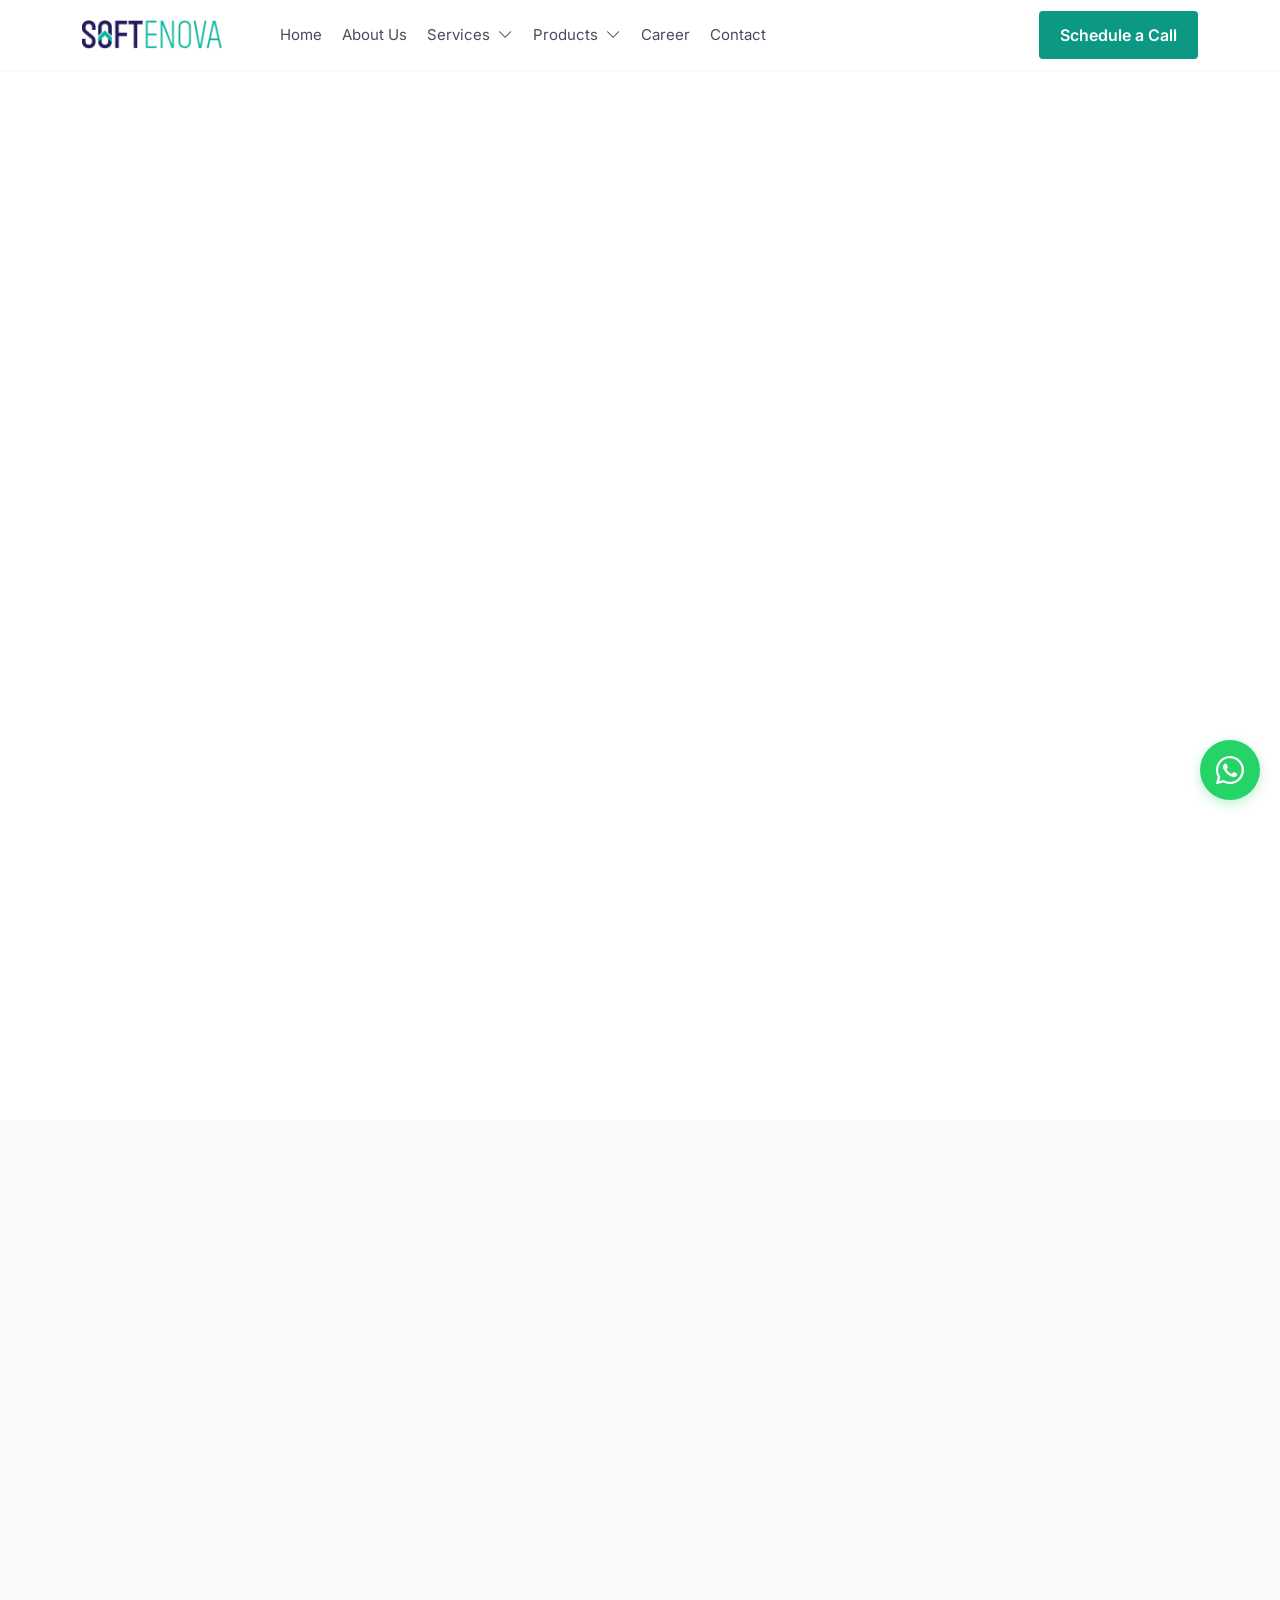
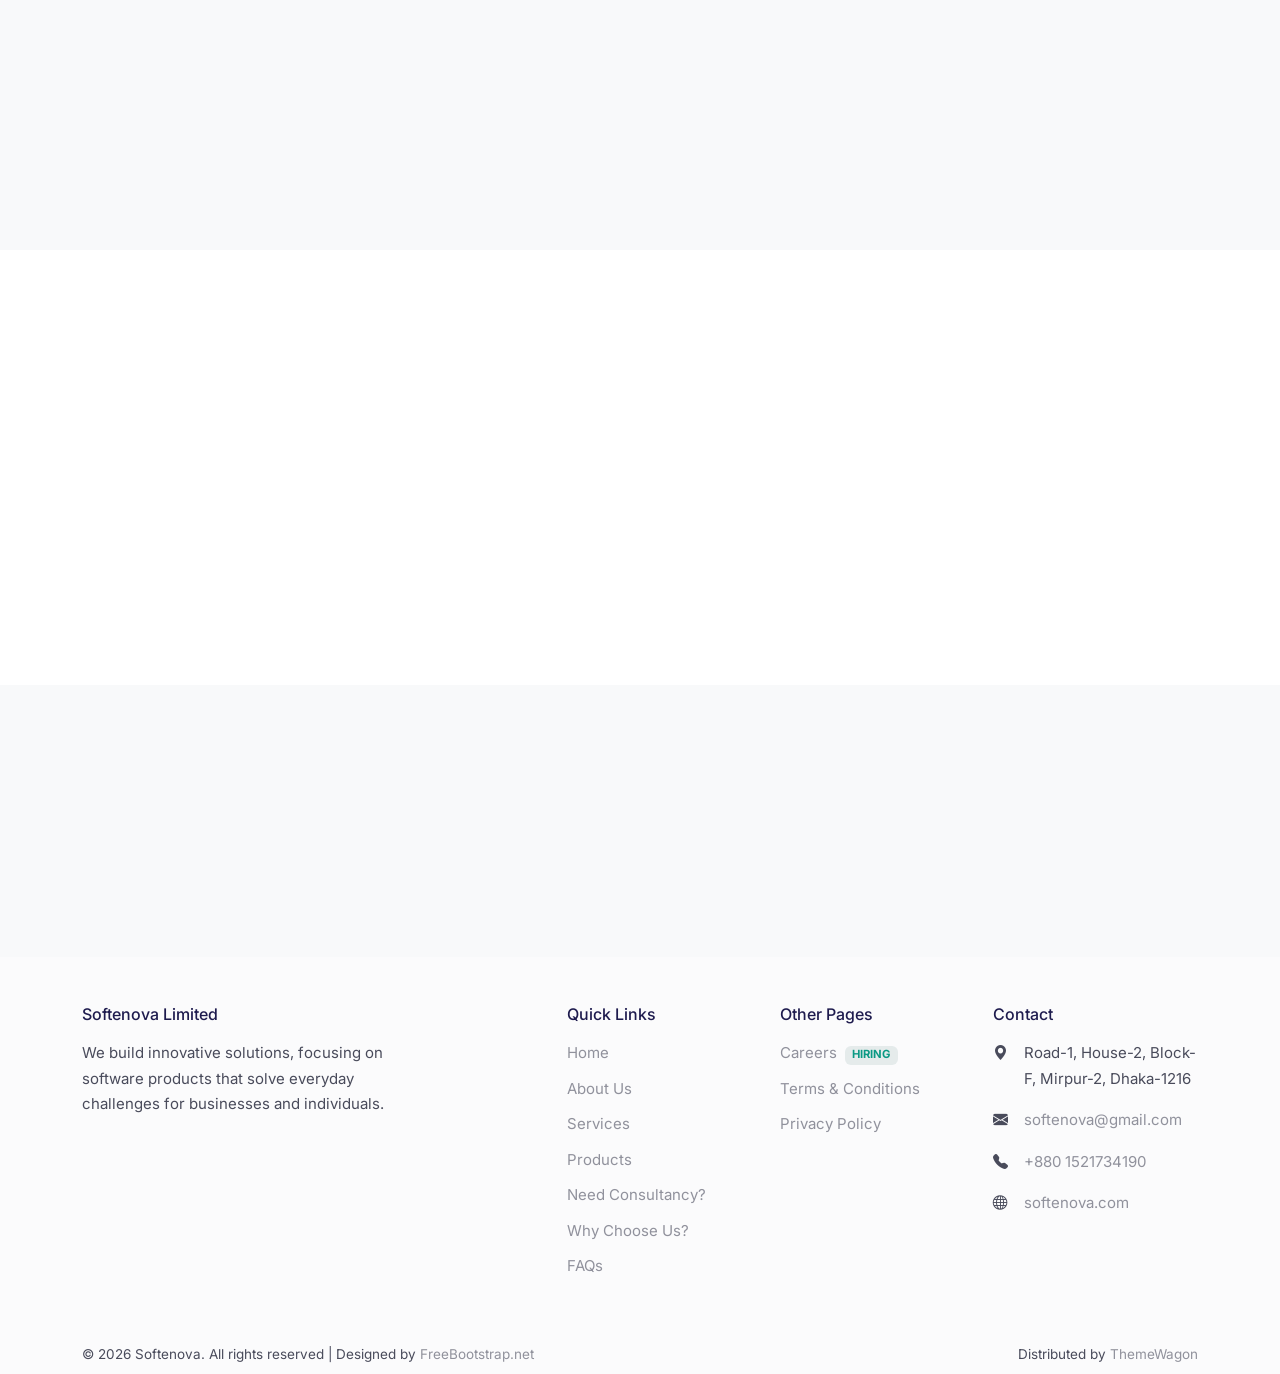
==== careers.html @ 4f12b67b "Update career page" ====
<!DOCTYPE html>
<!--
Template name: Nova
Template author: FreeBootstrap.net
Author website: https://freebootstrap.net/
License: https://freebootstrap.net/license
-->
<html lang="en">
  <head>
    <meta charset="utf-8">
    <meta name="viewport" content="width=device-width, initial-scale=1">
    <link rel="icon" type="image/png" href="assets/images/logo/softenova_favicon.png">
    <title> Softenova Limited </title>
     
    <!-- ======= Google Font =======-->
    <link rel="preconnect" href="https://fonts.googleapis.com">
    <link rel="preconnect" href="https://fonts.gstatic.com" crossorigin="">
    <link href="https://fonts.googleapis.com/css2?family=Inter:wght@100..900&amp;display=swap" rel="stylesheet">
    <!-- End Google Font-->
    
    <!-- ======= Styles =======-->
    <link href="assets/vendors/bootstrap/bootstrap.min.css" rel="stylesheet">
    <link href="assets/vendors/bootstrap-icons/font/bootstrap-icons.min.css" rel="stylesheet">
    <link href="assets/vendors/glightbox/glightbox.min.css" rel="stylesheet">
    <link href="assets/vendors/swiper/swiper-bundle.min.css" rel="stylesheet">
    <link href="assets/vendors/aos/aos.css" rel="stylesheet">
    <!-- End Styles-->
    
    <!-- ======= Theme Style =======-->
    <link href="assets/css/style.css" rel="stylesheet">
    <!-- End Theme Style-->
    
    <!-- ======= Apply theme =======-->
    <script>
      // Apply the theme as early as possible to avoid flicker
      (function() {
      const storedTheme = localStorage.getItem('theme') || 'light';
      document.documentElement.setAttribute('data-bs-theme', storedTheme);
      })();
    </script>
  </head>
  <body>
    <!-- ======= Site Wrap =======-->
    <div class="site-wrap">
      <!-- ======= Header =======-->
      <header class="fbs__net-navbar navbar navbar-expand-lg dark" aria-label="freebootstrap.net navbar">
        <div class="container d-flex align-items-center justify-content-between">
          <!-- Start Logo-->
          <a class="navbar-brand w-auto" href="index.html">
            <!-- If you use a text logo, uncomment this if it is commented-->
            <!-- Vertex--> 
            <!-- If you plan to use an image logo, uncomment this if it is commented-->
            <!-- logo dark--><img class="logo dark img-fluid" src="assets/images/logo/softenova_full_transparent.png" alt="FreeBootstrap.net image placeholder"> 
            <!-- logo light--><img class="logo light img-fluid" src="assets/images/logo-light.svg" alt="FreeBootstrap.net image placeholder">
            </a>
          <!-- End Logo-->
          <!-- Start offcanvas-->
          <div class="offcanvas offcanvas-start w-75" id="fbs__net-navbars" tabindex="-1" aria-labelledby="fbs__net-navbarsLabel">
            <div class="offcanvas-header">
              <div class="offcanvas-header-logo">
                <!-- If you use a text logo, uncomment this if it is commented-->
                <!-- h5#fbs__net-navbarsLabel.offcanvas-title Vertex-->
                <!-- If you plan to use an image logo, uncomment this if it is commented-->
                <a class="logo-link" id="fbs__net-navbarsLabel" href="index.html">
                  <!-- logo dark--><img class="logo dark img-fluid" src="assets/images/logo/softenova_full_transparent.png" alt="FreeBootstrap.net image placeholder"> 
                  <!-- logo light--><img class="logo light img-fluid" src="assets/images/logo/softenova_white.png" alt="FreeBootstrap.net image placeholder"></a>
              </div>
              <button class="btn-close btn-close-black" type="button" data-bs-dismiss="offcanvas" aria-label="Close"></button>
            </div>
            
            <div class="offcanvas-body align-items-lg-center">
              <ul class="navbar-nav nav me-auto ps-lg-5 mb-2 mb-lg-0">
                <li class="nav-item"><a class="nav-link" href="index.html#home">Home</a></li>
                <li class="nav-item"><a class="nav-link" href="index.html#about">About Us</a></li>
                <li class="nav-item dropdown"><a class="nav-link dropdown-toggle" href="index.html#services" data-bs-toggle="dropdown" aria-expanded="false">Services <i class="bi bi-chevron-down"></i></a>
                  <ul class="dropdown-menu">
                    <li class="nav-item dropstart"><a class="nav-link dropdown-toggle" href="#" data-bs-toggle="dropdown" aria-expanded="false">Software Development <i class="bi bi-chevron-right"></i></a>
                      <ul class="dropdown-menu">
                        <li><a class="nav-link dropdown-item" href="index.html#services">Web Development</a></li>
                        <li><a class="nav-link dropdown-item" href="index.html#services">Mobile App Development</a></li>
                        <li><a class="nav-link dropdown-item" href="index.html#services">E-Commerce Management</a></li>
                        <li><a class="nav-link dropdown-item" href="index.html#services">Business Tools</a></li>
                      </ul>
                    </li>
                    <li><a class="nav-link dropdown-item" href="index.html#services">Software Maintenance</a></li>
                    <li><a class="nav-link dropdown-item" href="index.html#services">Quality Assurance and Automation</a></li>
                    <li><a class="nav-link dropdown-item" href="index.html#services">Resource Augmentation</a></li>
                    <li><a class="nav-link dropdown-item" href="index.html#services">Project Management</a></li>
                  </ul>
                </li>
                <li class="nav-item dropdown"><a class="nav-link dropdown-toggle" href="index.html#products" data-bs-toggle="dropdown" aria-expanded="false">Products <i class="bi bi-chevron-down"></i></a>
                  <ul class="dropdown-menu">
                    <li><a class="nav-link dropdown-item" href="index.html#products">Bizenova (Coming Soon)</a></li>
                  </ul>
                </li>
                <li class="nav-item"><a class="nav-link" href="careers.html">Career</a></li>
                <li class="nav-item"><a class="nav-link" href="index.html#contact">Contact</a></li>
              </ul>
            </div>
          </div>
          <!-- End offcanvas-->
          
          <div class="ms-auto w-auto">
            <div class="header-social d-flex align-items-center gap-1"><a class="btn btn-primary py-2" href="https://wa.me/8801521734190?text=Hi%21%20I%27d%20like%20to%20schedule%20a%20call.%20Please%20let%20me%20know%20your%20available%20time%20slots." target="_blank">Schedule a Call</a>
              <button class="fbs__net-navbar-toggler justify-content-center align-items-center ms-auto" data-bs-toggle="offcanvas" data-bs-target="#fbs__net-navbars" aria-controls="fbs__net-navbars" aria-label="Toggle navigation" aria-expanded="false">
                <svg class="fbs__net-icon-menu" xmlns="http://www.w3.org/2000/svg" width="24" height="24" viewbox="0 0 24 24" fill="none" stroke="currentColor" stroke-width="2" stroke-linecap="round" stroke-linejoin="round">
                  <line x1="21" x2="3" y1="6" y2="6"></line>
                  <line x1="15" x2="3" y1="12" y2="12"></line>
                  <line x1="17" x2="3" y1="18" y2="18"></line>
                </svg>
                <svg class="fbs__net-icon-close" xmlns="http://www.w3.org/2000/svg" width="24" height="24" viewbox="0 0 24 24" fill="none" stroke="currentColor" stroke-width="2" stroke-linecap="round" stroke-linejoin="round">
                  <path d="M18 6 6 18"></path>
                  <path d="m6 6 12 12"></path>
                </svg>
              </button>
            </div>
          </div>
        </div>
      </header>
      <!-- End Header-->
      
      <!-- ======= Main =======-->
      <main>
        
        <!-- ======= Page Title =======-->
        <section class="section py-5">
          <div class="container">
            <div class="row align-items-center">
              <div class="col-lg-8 mx-auto text-center">
                <h1 class="page-title mb-3" data-aos="fade-up">Join Our Team</h1>
                <p class="lead" data-aos="fade-up" data-aos-delay="100">Build innovative solutions with Softenova Limited and grow your career with us</p>
              </div>
            </div>
          </div>
        </section>
        <!-- End Page Title -->

        <!-- ======= Career Intro =======-->
        <section class="section py-5">
          <div class="container">
            <div class="row">
              <div class="col-lg-8 mx-auto">
                <div data-aos="fade-up">
                  <h2 class="mb-4">Why Work at Softenova?</h2>
                  <p class="mb-3">At Softenova Limited, we believe our people are our greatest asset. We're a dynamic team of innovators, problem-solvers, and creative minds dedicated to transforming the software industry. If you're passionate about building cutting-edge solutions and want to make an impact, we'd love to hear from you!</p>
                  
                  <h3 class="h4 mt-5 mb-3">What We Offer</h3>
                  <ul class="list-unstyled mb-4">
                    <li class="mb-3 d-flex gap-3">
                      <i class="bi bi-check-circle text-success flex-shrink-0 mt-1"></i>
                      <div>
                        <strong>Competitive Compensation</strong>
                        <p class="mb-0 text-muted">Attractive salary packages and performance bonuses based on your contributions</p>
                      </div>
                    </li>
                    <li class="mb-3 d-flex gap-3">
                      <i class="bi bi-check-circle text-success flex-shrink-0 mt-1"></i>
                      <div>
                        <strong>Professional Growth</strong>
                        <p class="mb-0 text-muted">Continuous learning opportunities with training programs and certification support</p>
                      </div>
                    </li>
                    <li class="mb-3 d-flex gap-3">
                      <i class="bi bi-check-circle text-success flex-shrink-0 mt-1"></i>
                      <div>
                        <strong>Innovative Projects</strong>
                        <p class="mb-0 text-muted">Work on cutting-edge technologies and diverse projects across multiple domains</p>
                      </div>
                    </li>
                    <li class="mb-3 d-flex gap-3">
                      <i class="bi bi-check-circle text-success flex-shrink-0 mt-1"></i>
                      <div>
                        <strong>Collaborative Culture</strong>
                        <p class="mb-0 text-muted">Join a supportive team that values collaboration, creativity, and innovation</p>
                      </div>
                    </li>
                    <li class="mb-3 d-flex gap-3">
                      <i class="bi bi-check-circle text-success flex-shrink-0 mt-1"></i>
                      <div>
                        <strong>Flexible Work Environment</strong>
                        <p class="mb-0 text-muted">Flexible working hours and remote work options to maintain work-life balance</p>
                      </div>
                    </li>
                    <li class="mb-3 d-flex gap-3">
                      <i class="bi bi-check-circle text-success flex-shrink-0 mt-1"></i>
                      <div>
                        <strong>Comprehensive Benefits</strong>
                        <p class="mb-0 text-muted">Health insurance, wellness programs, and other employee benefits</p>
                      </div>
                    </li>
                  </ul>
                </div>
              </div>
            </div>
          </div>
        </section>
        <!-- End Career Intro -->

        <!-- ======= Open Positions =======-->
        <section class="section bg-light py-5">
          <div class="container">
            <div class="row">
              <div class="col-lg-8 mx-auto">
                <h2 class="mb-4" data-aos="fade-up">Current Open Positions</h2>
                
                <div class="row g-4">
                  <div class="col-md-6" data-aos="fade-up">
                    <div class="card h-100 border-0 shadow-sm">
                      <div class="card-body">
                        <h5 class="card-title">Senior Full Stack Developer</h5>
                        <p class="text-muted mb-3">
                          <i class="bi bi-geo-alt"></i> Dhaka, Bangladesh
                        </p>
                        <p class="card-text small">We're looking for experienced Full Stack developers with expertise in modern web technologies to lead exciting projects.</p>
                        <div class="d-flex align-items-center justify-content-between mt-4">
                          <span class="badge bg-primary">Full-time</span>
                          <a href="mailto:careers@softenova.com?subject=Application for Senior Full Stack Developer" class="btn btn-sm btn-outline-primary">Apply Now</a>
                        </div>
                      </div>
                    </div>
                  </div>

                  <div class="col-md-6" data-aos="fade-up" data-aos-delay="100">
                    <div class="card h-100 border-0 shadow-sm">
                      <div class="card-body">
                        <h5 class="card-title">Mobile App Developer (React Native)</h5>
                        <p class="text-muted mb-3">
                          <i class="bi bi-geo-alt"></i> Dhaka, Bangladesh
                        </p>
                        <p class="card-text small">Join our mobile development team and create innovative cross-platform applications with React Native.</p>
                        <div class="d-flex align-items-center justify-content-between mt-4">
                          <span class="badge bg-primary">Full-time</span>
                          <a href="mailto:careers@softenova.com?subject=Application for Mobile App Developer" class="btn btn-sm btn-outline-primary">Apply Now</a>
                        </div>
                      </div>
                    </div>
                  </div>

                  <div class="col-md-6" data-aos="fade-up" data-aos-delay="200">
                    <div class="card h-100 border-0 shadow-sm">
                      <div class="card-body">
                        <h5 class="card-title">QA Engineer / Test Automation Specialist</h5>
                        <p class="text-muted mb-3">
                          <i class="bi bi-geo-alt"></i> Dhaka, Bangladesh
                        </p>
                        <p class="card-text small">Help ensure software quality through comprehensive testing and automation strategies.</p>
                        <div class="d-flex align-items-center justify-content-between mt-4">
                          <span class="badge bg-primary">Full-time</span>
                          <a href="mailto:careers@softenova.com?subject=Application for QA Engineer" class="btn btn-sm btn-outline-primary">Apply Now</a>
                        </div>
                      </div>
                    </div>
                  </div>

                  <div class="col-md-6" data-aos="fade-up" data-aos-delay="300">
                    <div class="card h-100 border-0 shadow-sm">
                      <div class="card-body">
                        <h5 class="card-title">UI/UX Designer</h5>
                        <p class="text-muted mb-3">
                          <i class="bi bi-geo-alt"></i> Dhaka, Bangladesh
                        </p>
                        <p class="card-text small">Create beautiful and intuitive user experiences for our innovative software products.</p>
                        <div class="d-flex align-items-center justify-content-between mt-4">
                          <span class="badge bg-primary">Full-time</span>
                          <a href="mailto:careers@softenova.com?subject=Application for UI/UX Designer" class="btn btn-sm btn-outline-primary">Apply Now</a>
                        </div>
                      </div>
                    </div>
                  </div>
                </div>
              </div>
            </div>
          </div>
        </section>
        <!-- End Open Positions -->

        <!-- ======= Application Process =======-->
        <section class="section py-5">
          <div class="container">
            <div class="row">
              <div class="col-lg-8 mx-auto">
                <h2 class="mb-4" data-aos="fade-up">Application Process</h2>
                <p class="mb-5" data-aos="fade-up" data-aos-delay="100">We have a straightforward and transparent recruitment process. Here's how it works:</p>
                
                <div class="row text-center g-4">
                  <div class="col-md-3" data-aos="fade-up">
                    <div class="process-step">
                      <div class="step-number bg-primary text-white rounded-circle d-inline-flex align-items-center justify-content-center mb-3" style="width: 50px; height: 50px; font-size: 24px; font-weight: bold;">1</div>
                      <h5 class="mt-3 mb-2">Submit Application</h5>
                      <p class="text-muted small">Send your resume and cover letter</p>
                    </div>
                  </div>
                  <div class="col-md-3" data-aos="fade-up" data-aos-delay="100">
                    <div class="process-step">
                      <div class="step-number bg-primary text-white rounded-circle d-inline-flex align-items-center justify-content-center mb-3" style="width: 50px; height: 50px; font-size: 24px; font-weight: bold;">2</div>
                      <h5 class="mt-3 mb-2">Initial Review</h5>
                      <p class="text-muted small">We review your qualifications</p>
                    </div>
                  </div>
                  <div class="col-md-3" data-aos="fade-up" data-aos-delay="200">
                    <div class="process-step">
                      <div class="step-number bg-primary text-white rounded-circle d-inline-flex align-items-center justify-content-center mb-3" style="width: 50px; height: 50px; font-size: 24px; font-weight: bold;">3</div>
                      <h5 class="mt-3 mb-2">Interview</h5>
                      <p class="text-muted small">Technical & HR interviews</p>
                    </div>
                  </div>
                  <div class="col-md-3" data-aos="fade-up" data-aos-delay="300">
                    <div class="process-step">
                      <div class="step-number bg-primary text-white rounded-circle d-inline-flex align-items-center justify-content-center mb-3" style="width: 50px; height: 50px; font-size: 24px; font-weight: bold;">4</div>
                      <h5 class="mt-3 mb-2">Offer</h5>
                      <p class="text-muted small">Receive your job offer</p>
                    </div>
                  </div>
                </div>
              </div>
            </div>
          </div>
        </section>
        <!-- End Application Process -->

        <!-- ======= Contact for Careers =======-->
        <section class="section bg-light py-5">
          <div class="container">
            <div class="row">
              <div class="col-lg-8 mx-auto text-center">
                <h2 class="mb-4" data-aos="fade-up">Ready to Join Us?</h2>
                <p class="mb-4 lead" data-aos="fade-up" data-aos-delay="100">Send your resume and inquiry to our HR team</p>
                <div data-aos="fade-up" data-aos-delay="200">
                  <a href="mailto:careers@softenova.com" class="btn btn-primary btn-lg">Send Your Resume</a>
                </div>
              </div>
            </div>
          </div>
        </section>
        <!-- End Contact for Careers -->

        <!-- ======= Footer =======-->
        <footer class="footer pt-5 pb-2">
          <div class="container">
            <div class="row justify-content-between mb-5 g-xl-5">
              <div class="col-md-4 mb-5 mb-lg-0">
                <h3 class="mb-3">Softenova Limited</h3>
                <p class="mb-4">We build innovative solutions, focusing on software products that solve everyday challenges for businesses and individuals.</p>
              </div>
              <div class="col-md-7">
                <div class="row g-2">
                  <div class="col-md-6 col-lg-4 mb-4 mb-lg-0">
                    <h3 class="mb-3">Quick Links</h3>
                    <ul class="list-unstyled">
                      <li><a href="index.html#home">Home</a></li>
                      <li><a href="index.html#about">About Us</a></li>
                      <li><a href="index.html#services">Services</a></li>
                      <li><a href="index.html#products">Products</a></li>
                      <li><a href="index.html#consultancy">Need Consultancy?</a></li>
                      <li><a href="index.html#why-choose-us">Why Choose Us?</a></li>
                      <li><a href="index.html#faqs">FAQs</a></li>
                    </ul>
                  </div>
                  <div class="col-md-6 col-lg-4 mb-4 mb-lg-0">
                    <h3 class="mb-3">Other Pages</h3>
                    <ul class="list-unstyled">
                      <li><a href="careers.html">Careers <span class="badge ms-1">HIRING</span></a></li>
                      <li><a href="terms-and-conditions.html">Terms &amp; Conditions</a></li>
                      <li><a href="privacy-policy.html">Privacy Policy</a></li>
                    </ul>
                  </div>
                  <div class="col-md-6 col-lg-4 mb-4 mb-lg-0 quick-contact">
                    <h3 class="mb-3">Contact</h3>
                    <p class="d-flex mb-3"><i class="bi bi-geo-alt-fill me-3"></i><span>Road-1, House-2, Block-F, Mirpur-2, Dhaka-1216</span></p><a class="d-flex mb-3" href="mailto:softenova@gmail.com"><i class="bi bi-envelope-fill me-3"></i><span>softenova@gmail.com</span></a><a class="d-flex mb-3" href="tel://+8801521734190"><i class="bi bi-telephone-fill me-3"></i><span>+880 1521734190</span></a><a class="d-flex mb-3" href="https://softenova.com"><i class="bi bi-globe me-3"></i><span>softenova.com</span></a>
                  </div>
                </div>
              </div>
            </div>
            <div class="row credits pt-0">
              <div class="col-xl-8 text-center text-xl-start mb-0 mb-xl-0">
                &copy;
                <script>document.write(new Date().getFullYear());</script> Softenova. 
                 All rights reserved | Designed by <a href="https://freebootstrap.net">FreeBootstrap.net</a>
              </div>
              <div class="col-xl-4 justify-content-start justify-content-xl-end quick-links d-flex flex-column flex-xl-row text-center text-xl-start gap-1">Distributed by<a href="https://themewagon.com" target="_blank">ThemeWagon</a></div>
            </div>
          </div>
        </footer>
        <!-- End Footer-->
        
      </main>
      <!-- End Main-->

    </div>
    
    <!-- ======= Floating WhatsApp Button =======-->
    <a href="https://wa.me/8801521734190?text=Hey%21%20I%20am%20interested%20in%20Softenova.%20Can%20we%20talk%3F" target="_blank" class="whatsapp-float" title="Chat with us on WhatsApp">
      <i class="bi bi-whatsapp"></i>
    </a>
    <!-- End Floating WhatsApp Button-->
    
    <!-- ======= Back to Top =======-->
    <button id="back-to-top"><i class="bi bi-arrow-up-short"></i></button>
    <!-- End Back to top-->
    
    <!-- ======= Javascripts =======-->
    <script src="assets/vendors/bootstrap/bootstrap.bundle.min.js"></script>
    <script src="assets/vendors/gsap/gsap.min.js"></script>
    <script src="assets/vendors/imagesloaded/imagesloaded.pkgd.min.js"></script>
    <script src="assets/vendors/isotope/isotope.pkgd.min.js"></script>
    <script src="assets/vendors/glightbox/glightbox.min.js"></script>
    <script src="assets/vendors/swiper/swiper-bundle.min.js"></script>
    <script src="assets/vendors/aos/aos.js"></script>
    <script src="assets/vendors/purecounter/purecounter.js"></script>
    <script src="assets/js/custom.js"></script>
    <script src="https://cdn.jsdelivr.net/npm/@emailjs/browser@4/dist/email.min.js"></script>
    <script src="assets/js/send_email.js"></script>
    <!-- <script src="assets/js/send_message.js"></script> -->
    <!-- End JavaScripts-->
  </body>
</html>
---- assets/css/style.css ----
/*
Template name: Nova
Template author: FreeBootstrap.net
Author website: https://freebootstrap.net/
License: https://freebootstrap.net/license
Buy Pro
*/
:root,
[data-bs-theme=light] {
  --bs-body-bg: #ffffff;
  --bs-body-color: #494B5B;
  /* --bs-primary: #215C5C; */
  --bs-primary: #0b9984;
  --bs-primary-rgb: 33, 92, 92;
  --bs-primary-hover: #144B4B;
  --bs-primary-hover-rgb: 20, 75, 75;
  --bs-secondary: #CCE8C9;
  --bs-secondary-rgb: 204, 232, 201;
  --bs-heading-color: #1e1b4e;
  --inverse-color: #494B5B;
  --inverse-color-rgb: 73, 75, 91;
  --bs-link-color: var(--bs-primary);
  --nav-bg: #ffffff;
  --nav-color: #fff;
  --nav-hover-color: var(--bs-primary);
  --dropdown-bg: #ffffff;
  --dropdown-color: var(--bs-primary);
  --dropdown-hover-bg: #f7f7f7;
  --nav-inverse: #000000;
  --nav-inverse-alt: #ffffff;
}

body {
  font: 1rem/1.7 "Inter", sans-serif;
  background-color: var(--bs-body-bg);
  color: var(--bs-body-color);
  -webkit-font-smoothing: antialiased;
  -moz-osx-font-smoothing: grayscale;
}

.site-wrap {
  position: relative;
}

::-moz-selection {
  background-color: var(--bs-black);
  color: var(--bs-white);
}

::selection {
  background-color: var(--bs-black);
  color: var(--bs-white);
}

a {
  -webkit-transition: 0.3s all ease-in-out;
  transition: 0.3s all ease-in-out;
  color: var(--bs-primary);
  text-decoration: underline;
}
a:hover {
  text-decoration: none;
}

h1,
h2,
h3,
h4,
h5,
h6 {
  color: var(--bs-heading-color);
}

.container {
  max-width: 1140px;
}

.section {
  padding: 70px 0;
  scroll-margin-top: 60px;
}
@media (max-width: 767.98px) {
  .section {
    padding: 40px 0;
  }
}
.section.first-section {
  padding-top: 100px;
}
@media (min-width: 992px) {
  .section.first-section {
    padding-top: 130px;
  }
}

.text-heading-color {
  color: var(--bs-heading-color);
}

.shadow-sm {
  -webkit-box-shadow: 0 0.125rem 0.25rem 0 rgba(var(--bs-black-rgb), 0.05) !important;
          box-shadow: 0 0.125rem 0.25rem 0 rgba(var(--bs-black-rgb), 0.05) !important;
}

.shadow {
  -webkit-box-shadow: 0 0.5rem 1rem 0 rgba(var(--bs-black-rgb), 0.05) !important;
          box-shadow: 0 0.5rem 1rem 0 rgba(var(--bs-black-rgb), 0.05) !important;
}

.shadow-lg {
  -webkit-box-shadow: 0 1rem 3rem 0 rgba(var(--bs-black-rgb), 0.05) !important;
          box-shadow: 0 1rem 3rem 0 rgba(var(--bs-black-rgb), 0.05) !important;
}

.list-checked {
  padding: 0;
  margin: 0;
  color: var(--bs-body-color);
}
.list-checked li {
  position: relative;
  margin-bottom: 10px;
  display: -webkit-box;
  display: -ms-flexbox;
  display: flex;
  -webkit-box-align: start;
      -ms-flex-align: start;
          align-items: start;
  gap: 10px;
}
.list-checked li i {
  width: 30px;
  height: 30px;
  text-align: center;
  line-height: 30px;
  display: inline-block;
  background-color: rgba(var(--bs-primary-rgb), 0.1);
  border-radius: 50%;
  color: var(--bs-primary);
  font-size: 20px;
}
.list-checked li:before {
  position: absolute;
  display: inline-block;
  left: 0;
  content: "";
  vertical-align: -0.125em;
  background-repeat: no-repeat;
  background-position: right center;
  background-size: 1.5625rem 1.5625rem;
  width: 1.5625rem;
  height: 1.5625rem;
}

.btn {
  padding: 12px 20px;
  background-color: var(--bs-primary);
  color: var(--bs-white);
  border: 1px solid transparent;
  border-radius: 7px;
  font-weight: 600;
  position: relative;
}
.btn:hover, .btn:active, .btn:focus {
  color: var(--bs-white);
  background-color: var(--bs-primary-hover) !important;
  border: 1px solid var(--bs-primary-hover) !important;
}
.btn.btn-white.hover-outline {
  background-color: var(--bs-white) !important;
  color: var(--bs-heading-color) !important;
  border: 1px solid transparent !important;
}
.btn.btn-white.hover-outline:hover {
  color: var(--bs-white) !important;
  background-color: transparent !important;
  border: 1px solid var(--bs-white) !important;
}
.btn.btn-white-outline {
  border: 1px solid rgba(var(--inverse-color-rgb), 0.2) !important;
  color: var(--inverse-color) !important;
  background-color: transparent;
}
.btn.btn-white-outline:hover, .btn.btn-white-outline:focus, .btn.btn-white-outline:active {
  background-color: transparent !important;
  border: 1px solid rgba(var(--inverse-color-rgb), 0.5) !important;
}

.block-squares {
  position: absolute;
  bottom: -12px;
  right: 0;
  z-index: 1;
  width: auto;
}

.form-control {
  padding-top: 10px;
  padding-bottom: 10px;
  border-width: 1px;
  font-size: 16px;
  background-color: transparent;
  border-color: rgba(var(--inverse-color-rgb), 0.1);
}

.form-control:focus {
  outline: none;
  -webkit-box-shadow: none;
          box-shadow: none;
  border-color: var(--bs-primary);
}

.a-link i {
  font-size: 26px;
  margin-left: 10px;
  -webkit-transition: 0.25s all ease-in-out;
  transition: 0.25s all ease-in-out;
}
.a-link:hover i {
  margin-left: 15px;
}

.page-title {
  padding-top: 100px !important;
  padding-bottom: 20px !important;
}

.special-link .icons {
  display: inline-block;
  width: 38px;
  height: 38px;
  line-height: 38px;
  border-radius: 50%;
  text-align: center;
  position: relative;
  border: 1px solid rgba(var(--inverse-color-rgb), 0.2);
}

.special-link .icons i {
  font-size: 25px;
  position: relative;
  display: inline-block;
  position: absolute;
  -webkit-transition: 0.3s all ease-in-out;
  transition: 0.3s all ease-in-out;
}
.special-link .icons i.icon-1 {
  opacity: 1;
  visibility: visible;
  top: 50%;
  left: 50%;
  -webkit-transform: translate(-50%, -50%) rotate(-45deg);
          transform: translate(-50%, -50%) rotate(-45deg);
}
.special-link .icons i.icon-2 {
  opacity: 0;
  visibility: hidden;
  top: 80%;
  left: 20%;
  -webkit-transform: translate(-50%, -50%) rotate(-45deg);
          transform: translate(-50%, -50%) rotate(-45deg);
}
.special-link:hover .icons .icon-1 {
  opacity: 0;
  visibility: hidden;
  top: 20%;
  left: 80%;
  -webkit-transform: translate(-50%, -50%) rotate(-45deg);
          transform: translate(-50%, -50%) rotate(-45deg);
}
.special-link:hover .icons .icon-2 {
  opacity: 1;
  visibility: visible;
  top: 50%;
  left: 50%;
  -webkit-transform: translate(-50%, -50%) rotate(-45deg);
          transform: translate(-50%, -50%) rotate(-45deg);
}

.fbs__net-navbar {
  position: absolute;
  top: 0;
  -webkit-transition: 0.3s all ease-in-out;
  transition: 0.3s all ease-in-out;
  z-index: 99999;
  width: 100%;
  background-color: transparent !important;
  border: none;
}
@media (min-width: 992px) {
  .fbs__net-navbar {
    padding-top: 0;
    padding-bottom: 0;
  }
}
.fbs__net-navbar > .container {
  position: relative;
}
.fbs__net-navbar.relative {
  position: absolute;
}
.fbs__net-navbar .navbar-brand {
  color: var(--bs-white);
  font-size: 30px;
  font-weight: bold;
}
.fbs__net-navbar .navbar-brand .logo.dark {
  display: block;
  width: 140px;
}
.fbs__net-navbar .navbar-brand .logo.light {
  display: block;
  width: 140px;
}
.fbs__net-navbar .navbar-nav > li > .nav-link {
  position: relative;
  padding-top: 22px;
  padding-bottom: 22px;
  padding-left: 10px;
  padding-right: 10px;
  font-size: 0.9375rem;
  color: rgba(var(--bs-white-rgb), 1);
  -webkit-transition: 0.3s all ease;
  transition: 0.3s all ease;
  position: relative;
}
@media (max-width: 991.98px) {
  .fbs__net-navbar .navbar-nav > li > .nav-link {
    color: var(--inverse-color);
  }
}
.fbs__net-navbar .navbar-nav > li > .nav-link:before {
  content: "";
  position: absolute;
  width: calc(100% - 20px);
  -webkit-transform: scaleX(0);
          transform: scaleX(0);
  border-radius: 5px;
  height: 1.5px;
  bottom: 0;
  left: 10px;
  background: currentcolor;
  -webkit-transform-origin: bottom right;
          transform-origin: bottom right;
  -webkit-transition: -webkit-transform 0.35s ease-out;
  transition: -webkit-transform 0.35s ease-out;
  transition: transform 0.35s ease-out;
  transition: transform 0.35s ease-out, -webkit-transform 0.35s ease-out;
}
.fbs__net-navbar .navbar-nav > li > .nav-link:hover::before {
  -webkit-transform: scaleX(1);
          transform: scaleX(1);
  -webkit-transform-origin: bottom left;
          transform-origin: bottom left;
}
.fbs__net-navbar .navbar-nav > li > .nav-link:hover, .fbs__net-navbar .navbar-nav > li > .nav-link:focus {
  color: var(--bs-white);
}
@media (max-width: 991.98px) {
  .fbs__net-navbar .navbar-nav > li > .nav-link:hover, .fbs__net-navbar .navbar-nav > li > .nav-link:focus {
    color: var(--inverse-color) !important;
  }
}
@media (max-width: 767.98px) {
  .fbs__net-navbar .navbar-nav > li > .nav-link {
    padding-top: 5px;
    padding-bottom: 5px;
  }
}
.fbs__net-navbar .navbar-nav > li > .nav-link.active {
  color: var(--bs-white);
}
@media (max-width: 991.98px) {
  .fbs__net-navbar .navbar-nav > li > .nav-link.active {
    color: var(--inverse-color);
  }
}
.fbs__net-navbar .navbar-nav > li > .nav-link.active:before {
  content: "";
  -webkit-transform-origin: bottom left;
          transform-origin: bottom left;
  -webkit-transform: scaleX(1);
          transform: scaleX(1);
}
.fbs__net-navbar .navbar-nav > li > .nav-link.dropdown-toggle {
  display: -webkit-box;
  display: -ms-flexbox;
  display: flex;
  -webkit-box-align: center;
      -ms-flex-align: center;
          align-items: center;
  -webkit-box-pack: justify;
      -ms-flex-pack: justify;
          justify-content: space-between;
}
.fbs__net-navbar .navbar-nav > li > .nav-link.dropdown-toggle::after {
  display: none;
  content: "";
}
@media (max-width: 991.98px) {
  .fbs__net-navbar .navbar-nav > li > .nav-link {
    padding-top: 10px;
    padding-bottom: 10px;
  }
}
.fbs__net-navbar .navbar-nav .dropdown-menu {
  background-color: var(--nav-bg);
}
.fbs__net-navbar .navbar-nav .dropdown-menu .nav-link:hover {
  background-color: var(--dropdown-hover-bg) !important;
  color: var(--inverse-color);
}
.fbs__net-navbar .navbar-nav .dropdown-toggle::after {
  display: none;
}
.fbs__net-navbar .navbar-nav .dropdown-toggle .bi-chevron-down {
  margin-left: 0.5rem;
}
.fbs__net-navbar .fbs__net-navbar-toggler {
  width: 50px;
  height: 50px;
  border-radius: 50%;
  position: relative;
  background-color: var(--bs-black);
  color: var(--bs-white);
  border: none;
  display: none;
}
@media (max-width: 991.98px) {
  .fbs__net-navbar .fbs__net-navbar-toggler {
    display: -webkit-box;
    display: -ms-flexbox;
    display: flex;
  }
}
.fbs__net-navbar .navbar-brand {
  margin-right: 0 !important;
}
.fbs__net-navbar .navbar-nav .dropdown > .dropdown-menu,
.fbs__net-navbar .navbar-nav .dropend > .dropdown-menu,
.fbs__net-navbar .navbar-nav .dropstart > .dropdown-menu {
  border: none !important;
  padding-left: 10px;
  padding-right: 10px;
  -webkit-box-shadow: 0 0.1875rem 0.375rem rgba(var(--bs-black-rgb), 0.1);
          box-shadow: 0 0.1875rem 0.375rem rgba(var(--bs-black-rgb), 0.1);
  width: auto;
  min-width: max-content;
  white-space: nowrap;
}
@media (min-width: 992px) {
  .fbs__net-navbar .navbar-nav .dropdown > .dropdown-menu,
  .fbs__net-navbar .navbar-nav .dropend > .dropdown-menu,
  .fbs__net-navbar .navbar-nav .dropstart > .dropdown-menu {
    padding-left: 10px;
    padding-right: 10px;
    width: auto;
    min-width: max-content;
    border: none;
  }
}
.fbs__net-navbar .navbar-nav .dropdown > .dropdown-menu .dropdown-item,
.fbs__net-navbar .navbar-nav .dropdown > .dropdown-menu .nav-link,
.fbs__net-navbar .navbar-nav .dropend > .dropdown-menu .dropdown-item,
.fbs__net-navbar .navbar-nav .dropend > .dropdown-menu .nav-link,
.fbs__net-navbar .navbar-nav .dropstart > .dropdown-menu .dropdown-item,
.fbs__net-navbar .navbar-nav .dropstart > .dropdown-menu .nav-link {
  font-size: 0.875rem;
  padding: 10px 10px;
  -webkit-transition: 0.3s all ease;
  transition: 0.3s all ease;
  border-radius: 0.5rem;
}
@media (min-width: 992px) {
  .fbs__net-navbar .navbar-nav .dropdown:hover > .dropdown-menu,
  .fbs__net-navbar .navbar-nav .dropend:hover > .dropdown-menu,
  .fbs__net-navbar .navbar-nav .dropstart:hover > .dropdown-menu {
    display: block;
    -webkit-animation: fadeInUp 0.3s ease;
            animation: fadeInUp 0.3s ease;
  }
}
@media (min-width: 992px) {
  .fbs__net-navbar .navbar-nav .dropend:hover > .dropdown-menu {
    position: absolute;
    top: 0;
    left: 100%;
    -webkit-animation: fadeInRight 0.3s ease;
            animation: fadeInRight 0.3s ease;
  }
}
@media (min-width: 992px) {
  .fbs__net-navbar .navbar-nav .dropstart:hover > .dropdown-menu {
    position: absolute;
    top: 0;
    right: 100%;
    -webkit-animation: fadeInLeft 0.3s ease;
            animation: fadeInLeft 0.3s ease;
  }
}
.fbs__net-navbar .navbar-nav .dropdown-toggle::before {
  display: none;
}
.fbs__net-navbar .navbar-nav .dropdown-toggle::after {
  display: none;
}
.fbs__net-navbar .navbar-nav li.dropend > a,
.fbs__net-navbar .navbar-nav li.dropstart > a {
  position: relative;
}
.fbs__net-navbar .navbar-nav li.dropend > a .bi,
.fbs__net-navbar .navbar-nav li.dropstart > a .bi {
  position: absolute;
  right: 10px;
  top: 50%;
  -webkit-transform: translateY(-50%);
          transform: translateY(-50%);
}
@media (max-width: 991.98px) {
  .fbs__net-navbar .navbar-nav li.dropend > a .bi,
  .fbs__net-navbar .navbar-nav li.dropstart > a .bi {
    -webkit-transform: rotate(90deg);
            transform: rotate(90deg);
    margin-top: -10px;
  }
}
.fbs__net-navbar .navbar-nav li.dropend > a::after,
.fbs__net-navbar .navbar-nav li.dropstart > a::after {
  display: none;
}
.fbs__net-navbar .navbar-nav li.dropend > a {
  position: relative;
}
.fbs__net-navbar .navbar-nav li.dropend > a:hover {
  background-color: var(--dropdown-hover-bg) !important;
}
.fbs__net-navbar .navbar-nav li.dropend > a .caret {
  position: absolute;
  right: 10px;
}
.fbs__net-navbar .navbar-nav li.dropstart > a {
  position: relative;
}
.fbs__net-navbar .navbar-nav li.dropstart > a:hover {
  background-color: var(--dropdown-hover-bg) !important;
}
.fbs__net-navbar .navbar-nav li.dropstart > a .caret {
  position: absolute;
  left: 10px;
}
.fbs__net-navbar .navbar-toggler:hover, .fbs__net-navbar .navbar-toggler:focus, .fbs__net-navbar .navbar-toggler:active {
  outline: none;
  -webkit-box-shadow: none;
          box-shadow: none;
}
.fbs__net-navbar .header-social a {
  -webkit-transition: 0.3s all ease;
  transition: 0.3s all ease;
  color: var(--bs-white);
  width: 30px;
  height: 30px;
  line-height: 30px;
  text-align: center;
  border-radius: 4px;
  display: inline-block;
  background-color: transparent;
}
.fbs__net-navbar .header-social a:hover {
  background-color: rgba(var(--bs-white-rgb), 0.1);
}
@media (min-width: 992px) {
  .fbs__net-navbar .header-social a {
    color: var(--bs-white);
  }
}
.fbs__net-navbar .header-social .btn {
  width: auto !important;
  height: auto !important;
  background-color: var(--bs-primary) !important;
  color: var(--bs-white) !important;
}
.fbs__net-navbar .header-social .btn:hover {
  background-color: var(--bs-primary-hover) !important;
}
@media (max-width: 575.98px) {
  .fbs__net-navbar .header-social .btn {
    display: none;
  }
}
.fbs__net-navbar.active {
  position: fixed;
  top: 0;
  width: 100%;
  background-color: var(--nav-bg) !important;
  -webkit-box-shadow: 0 0.1875rem 0.375rem rgba(var(--bs-black-rgb), 0.05) !important;
          box-shadow: 0 0.1875rem 0.375rem rgba(var(--bs-black-rgb), 0.05) !important;
}
.fbs__net-navbar.active .navbar-brand {
  color: rgba(var(--inverse-color-rgb), 1) !important;
}
.fbs__net-navbar.active .navbar-brand .logo.dark {
  display: block;
}

.fbs__net-navbar.active .navbar-brand .logo.light {
  display: none;
}

.fbs__net-navbar.active .nav-link {
  color: rgba(var(--inverse-color-rgb), 1) !important;
}
.fbs__net-navbar.active .nav-link:hover {
  color: rgba(var(--inverse-color-rgb), 1) !important;
}
.fbs__net-navbar.active .header-social a {
  -webkit-transition: 0.3s all ease;
  transition: 0.3s all ease;
  color: var(--inverse-color);
}
.fbs__net-navbar.active .header-social a:hover {
  background-color: rgba(var(--inverse-color-rgb), 0.1);
}
@media (min-width: 992px) {
  .fbs__net-navbar.active .header-social a {
    color: rgba(var(--inverse-color-rgb), 1) !important;
  }
}
.fbs__net-navbar.active .header-social .btn {
  width: auto !important;
  height: auto !important;
  background-color: var(--bs-primary) !important;
  color: var(--bs-white) !important;
}
.fbs__net-navbar.active .navbar-nav > li > .dropdown-toggle:hover {
  color: var(--inverse-color) !important;
}
.fbs__net-navbar.active .navbar-nav > li > .nav-link.dropdown-toggle::after {
  display: none;
  content: "";
}
.fbs__net-navbar.active .navbar-nav li.dropdown a:hover,
.fbs__net-navbar.active .navbar-nav li.dropend a:hover,
.fbs__net-navbar.active .navbar-nav li.dropstart a:hover {
  color: var(--inverse-color) !important;
}
.fbs__net-navbar .fbs__net-icon-menu {
  display: block;
}
.fbs__net-navbar .fbs__net-icon-close {
  display: none;
}
.offcanvas-active .fbs__net-navbar .fbs__net-icon-menu {
  display: none;
}
.offcanvas-active .fbs__net-navbar .fbs__net-icon-close {
  display: block;
}
.fbs__net-navbar.dark {
  -webkit-box-shadow: 0 0px 2px rgba(var(--inverse-color-rgb), 0.15);
          box-shadow: 0 0px 2px rgba(var(--inverse-color-rgb), 0.15);
}
.fbs__net-navbar.dark .navbar-brand .logo.dark {
  display: block;
  width: 140px;
}

.fbs__net-navbar.dark .navbar-brand .logo.light {
  display: none;
  width: 140px;
}

.fbs__net-navbar.dark a {
  color: var(--inverse-color) !important;
}
.fbs__net-navbar.dark a:hover {
  color: var(--inverse-color);
}
.fbs__net-navbar.dark .header-social a:hover {
  background-color: rgba(var(--inverse-color-rgb), 0.05);
}

.fbs__net-navbar.dark ul li a {
  color: rgba(var(--inverse-color-rgb), 1) !important;
}
.fbs__net-navbar.dark ul li a:hover {
  color: var(--inverse-color) !important;
}
.fbs__net-navbar .offcanvas-header .offcanvas-header-logo .logo-link .logo.dark {
  display: block;
  width: 140px;
}

.fbs__net-navbar .offcanvas-header .offcanvas-header-logo .logo-link .logo.light {
  display: none;
  width: 140px;
}


@-webkit-keyframes fadeInUp {
  from {
    opacity: 0;
    -webkit-transform: translateY(10px);
            transform: translateY(10px);
  }
  to {
    opacity: 1;
    -webkit-transform: translateY(0);
            transform: translateY(0);
  }
}

@keyframes fadeInUp {
  from {
    opacity: 0;
    -webkit-transform: translateY(10px);
            transform: translateY(10px);
  }
  to {
    opacity: 1;
    -webkit-transform: translateY(0);
            transform: translateY(0);
  }
}
@-webkit-keyframes fadeInRight {
  from {
    opacity: 0;
    -webkit-transform: translateX(10px);
            transform: translateX(10px);
  }
  to {
    opacity: 1;
    -webkit-transform: translateX(0);
            transform: translateX(0);
  }
}
@keyframes fadeInRight {
  from {
    opacity: 0;
    -webkit-transform: translateX(10px);
            transform: translateX(10px);
  }
  to {
    opacity: 1;
    -webkit-transform: translateX(0);
            transform: translateX(0);
  }
}
@-webkit-keyframes fadeInLeft {
  from {
    opacity: 0;
    -webkit-transform: translateX(-10px);
            transform: translateX(-10px);
  }
  to {
    opacity: 1;
    -webkit-transform: translateX(0);
            transform: translateX(0);
  }
}
@keyframes fadeInLeft {
  from {
    opacity: 0;
    -webkit-transform: translateX(-10px);
            transform: translateX(-10px);
  }
  to {
    opacity: 1;
    -webkit-transform: translateX(0);
            transform: translateX(0);
  }
}
.hero__v6 {
  padding: 8rem 0 !important;
}
.hero__v6 .hero-subtitle {
  background: color-mix(in srgb, var(--bs-secondary), transparent 70%);
  color: var(--bs-primary);
  display: inline-block;
  padding: 5px 12px;
  border-radius: 7px;
  font-weight: 600;
  font-size: 0.75rem;
  margin-bottom: 10px;
}

.hero__v6 .hero-title {
  font-size: 48px;
}
@media (max-width: 1199.98px) {
  .hero__v6 .hero-title {
    font-size: 40px;
  }
}
@media (max-width: 991.98px) {
  .hero__v6 .hero-title {
    font-size: 30px;
  }
}
.hero__v6 .logos .logos-title {
  font-size: 12px;
  letter-spacing: 1px;
  color: color-mix(in srgb, var(--bs-primary), transparent 10%);
}

.hero__v6 .logos img {
  width: 140px;
}
.hero__v6 .hero-img {
  position: relative;
}
.hero__v6 .hero-img .img-main {
  position: relative;
  z-index: 9;
}
.hero__v6 .hero-img .img-card {
  z-index: 10;
  border-radius: 20px;
  -webkit-box-shadow: 0 15px 40px 0 rgba(var(--bs-black-rgb), 0.1);
          box-shadow: 0 15px 40px 0 rgba(var(--bs-black-rgb), 0.1);
  position: absolute;
  max-width: 280px;
  bottom: -40px;
  left: -60px;
}
@media (max-width: 991.98px) {
  .hero__v6 .hero-img .img-card {
    left: 10px;
    max-width: 380px;
  }
}
@media (max-width: 575.98px) {
  .hero__v6 .hero-img .img-card {
    left: 10px;
    max-width: 280px;
  }
}

.features__v2 .icon {
  width: 60px;
  height: 60px;
  line-height: 60px;
  border-radius: 50%;
  background-color: var(--bs-secondary);
  color: var(--bs-primary);
}

.features__v2 .content {
  background-color: rgba(var(--bs-secondary-rgb), 0.2);
}

.features__v2 .btn-play i {
  width: 30px;
  height: 30px;
  line-height: 30px;
  border-radius: 50%;
  background-color: var(--bs-white);
  color: var(--bs-primary);
}

.about__v4 .subtitle {
  background-color: rgba(var(--bs-secondary-rgb), 0.2);
  color: var(--bs-primary);
  display: inline-block;
  padding: 5px 12px;
  border-radius: 7px;
  font-weight: 600;
  font-size: 0.75rem;
  margin-bottom: 10px;
}

.about__v4 .features li .icon {
  display: inline-block;
  width: 20px;
  height: 20px;
  line-height: 20px;
  background-color: var(--bs-primary);
  color: var(--bs-white);
}
.about__v4 .mission-statement {
  background-color: var(--bs-primary);
  position: relative;
  bottom: -20px;
  width: 100%;
}
.about__v4 .mission-statement h3 {
  font-size: 10px;
  color: var(--bs-secondary);
}
.about__v4 .mission-statement p {
  color: var(--bs-white);
}
.about__v4 .mission-icon {
  width: 50px;
  height: 50px;
  -webkit-box-flex: 0;
      -ms-flex: 0 0 50px;
          flex: 0 0 50px;
  line-height: 50px;
  display: inline-block;
  background-color: rgba(var(--bs-secondary-rgb), 0.1);
}
.about__v4 .mission-icon i {
  color: var(--bs-secondary);
}

.pricing__v2 .subtitle {
  background-color: rgba(var(--bs-secondary-rgb), 0.2);
  color: var(--bs-primary);
  display: inline-block;
  padding: 5px 12px;
  border-radius: 7px;
  font-weight: 600;
  font-size: 0.75rem;
  margin-bottom: 10px;
}

.pricing__v2 .price-table {
  border: 1px solid rgba(var(--inverse-color-rgb), 0.2);
}
.pricing__v2 .price-table .price {
  color: var(--bs-heading-color);
}
.pricing__v2 .price-table .price strong {
  font-size: 40px;
}
.pricing__v2 .price-table .icon {
  -webkit-box-flex: 0;
      -ms-flex: 0 0 20px;
          flex: 0 0 20px;
  width: 20px;
  height: 20px;
  line-height: 20px;
  text-align: center;
  border: 1px solid rgba(var(--bs-white-rgb), 0.2);
}
.pricing__v2 .popular {
  background-color: var(--bs-primary);
  color: var(--bs-white);
}
.pricing__v2 .popular .price {
  color: var(--bs-white);
}
.pricing__v2 .popular h3 {
  color: var(--bs-white);
}
.pricing__v2 .popular p {
  color: var(--bs-white);
}
.pricing__v2 .popular .pricing-features h4 {
  font-size: 12px;
  color: var(--bs-secondary);
}

.howitworks__v1 .subtitle {
  background-color: rgba(var(--bs-secondary-rgb), 0.2);
  color: var(--bs-primary);
  display: inline-block;
  padding: 5px 12px;
  border-radius: 7px;
  font-weight: 600;
  font-size: 0.75rem;
  margin-bottom: 10px;
}

.howitworks__v1 .step-card {
  position: relative;
}
.howitworks__v1 .step-card .step-number {
  width: 60px;
  height: 60px;
  line-height: 60px;
  display: inline-block;
  color: var(--bs-secondary);
  background-color: var(--bs-primary);
  font-size: 18px;
}
.howitworks__v1 .arch-line {
  position: absolute;
  top: 15px;
  width: 150px;
  right: 0;
  left: calc(100% + 24px);
  -webkit-transform: translateX(-50%);
          transform: translateX(-50%);
}
@media (max-width: 991.98px) {
  .howitworks__v1 .arch-line {
    display: none;
  }
}
.howitworks__v1 .arch-line.reverse {
  top: 20px;
}

.services__v3 .subtitle {
  background-color: rgba(var(--bs-secondary-rgb), 0.2);
  color: var(--bs-primary);
  display: inline-block;
  padding: 5px 12px;
  border-radius: 7px;
  font-weight: 600;
  font-size: 0.75rem;
  margin-bottom: 10px;
}

.services__v3 .icon {
  display: inline-block;
  position: relative;
  color: var(--bs-primary) !important;
}

.services__v3 .icon:before {
  /* content: "";
  position: absolute;
  z-index: -1;
  width: 40px;
  height: 40px;
  right: -10px;
  bottom: 0px;
  border-radius: 50%;
  background-color: rgba(var(--bs-secondary-rgb), 1); */
  display: none;
}

.services__v3 .icon svg {
  width: 50px;
}
.services__v3 .service-card {
  border: 1px solid rgba(var(--inverse-color-rgb), 0.2);
}

.faq__v2 {
  background-color: rgba(var(--inverse-color-rgb), 0.02);
}

.faq__v2 .subtitle {
  background-color: rgba(var(--bs-secondary-rgb), 0.2);
  color: var(--bs-primary);
  display: inline-block;
  padding: 5px 12px;
  border-radius: 7px;
  font-weight: 600;
  font-size: 0.75rem;
  margin-bottom: 10px;
}

.faq__v2 .custom-accordion {
  --bs-accordion-bg: var(--bs-body-bg);
  --bs-accordion-btn-icon: url("");
  --bs-accordion-btn-active-icon: url("");
}

.faq__v2 .custom-accordion .accordion-button {
  position: relative;
  padding-right: 50px;
}
.faq__v2 .custom-accordion .accordion-button::after {
  content: "\f4fe";
  font-family: "bootstrap-icons" !important;
  font-style: normal;
  font-weight: 400 !important;
  font-variant: normal;
  text-transform: none;
  right: 20px;
  top: 15px;
  width: 18px;
  height: 14px;
  font-size: 30px;
  color: var(--inverse-color);
  -webkit-transform-origin: center center;
          transform-origin: center center;
  -webkit-transform: rotate(0deg);
          transform: rotate(0deg);
  line-height: 1;
  position: absolute;
  -webkit-font-smoothing: antialiased;
}

.faq__v2 .custom-accordion .accordion-button:not(.collapsed)::after {
  -webkit-transform: rotate(0deg);
          transform: rotate(0deg);
  content: "\f2ea";
}
.faq__v2 .custom-accordion .accordion-item {
  border: none;
  margin-bottom: 10px;
  border-radius: 10px;
  overflow: hidden;
  -webkit-transition: 0.3s all ease-in-out;
  transition: 0.3s all ease-in-out;
}
.faq__v2 .custom-accordion .accordion-item .accordion-header .accordion-button {
  outline: none;
  -webkit-box-shadow: none;
          box-shadow: none;
  font-size: 18px;
  font-weight: 500;
  color: var(--bs-heading-color);
  padding-top: 20px;
  padding-bottom: 20px;
  border: none;
}
.faq__v2 .custom-accordion .accordion-item .accordion-header .accordion-button:not(.collapsed) {
  background-color: transparent;
  color: var(--inverse-color);
  -webkit-box-shadow: 0 1px 1px rgba(var(--inverse-color-rgb), 0.05);
          box-shadow: 0 1px 1px rgba(var(--inverse-color-rgb), 0.05);
}
.faq__v2 .custom-accordion .accordion-item .accordion-body {
  border-top: none;
}

.stats__v3 .content {
  padding-top: 70px;
  padding-bottom: 70px;
  background-color: var(--bs-primary);
  color: var(--bs-secondary);
  overflow: hidden;
  position: relative;
}
.stats__v3 .content h3 {
  color: var(--bs-white);
}
.stats__v3 .content .rounded-borders {
  position: absolute;
  bottom: 0;
  right: 0;
  width: 500px;
  height: 500px;
}
.stats__v3 .content .rounded-borders .rounded-border-1,
.stats__v3 .content .rounded-borders .rounded-border-2,
.stats__v3 .content .rounded-borders .rounded-border-3 {
  border: 1px solid var(--bs-secondary);
  width: 500px;
  height: 500px;
  border-radius: 50%;
  position: absolute;
}
.stats__v3 .content .rounded-borders .rounded-border-1 {
  right: 20px;
  top: 20px;
}
.stats__v3 .content .rounded-borders .rounded-border-2 {
  right: 40px;
  top: 40px;
}

.testimonials__v2 .subtitle {
  background-color: rgba(var(--bs-secondary-rgb), 0.2);
  color: var(--bs-primary);
  display: inline-block;
  padding: 5px 12px;
  border-radius: 7px;
  font-weight: 600;
  font-size: 0.75rem;
  margin-bottom: 10px;
}

.testimonials__v2 .testimonial {
  border: 1px solid rgba(var(--inverse-color-rgb), 0.2);
}
.testimonials__v2 .testimonial-author .author-img {
  -webkit-box-flex: 0;
      -ms-flex: 0 0 50px;
          flex: 0 0 50px;
}

.contact__v2 .subtitle {
  background-color: rgba(var(--bs-secondary-rgb), 0.2);
  color: var(--bs-primary);
  display: inline-block;
  padding: 5px 12px;
  border-radius: 7px;
  font-weight: 600;
  font-size: 0.75rem;
  margin-bottom: 10px;
}

.contact__v2 .icon {
  width: 50px;
  height: 50px;
  line-height: 50px;
  text-align: center;
  border: 1px solid rgba(var(--inverse-color-rgb), 0.2);
  border-radius: 50%;
}

.footer {
  background-color: rgba(var(--inverse-color-rgb), 0.02);
  font-size: 15px;
}

.footer h2, .footer h3, .footer h4 {
  font-size: 16px;
}
.footer ul li {
  padding: 0;
  margin: 0 0 10px 0;
}
.footer a {
  color: rgba(var(--inverse-color-rgb), 0.6);
  text-decoration: none;
}
.footer a:hover {
  color: var(--inverse-color);
}
.footer a .badge {
  -webkit-transition: 0.3s all ease;
  transition: 0.3s all ease;
  background-color: rgba(var(--bs-primary-rgb), 0.1);
  color: var(--bs-primary);
}
.footer a:hover .badge {
  background-color: rgba(var(--bs-primary-rgb), 1);
  color: var(--bs-white);
}
.footer .quick-contact i {
  color: var(--inverse-color);
}
.footer .credits {
  font-size: 13.5px;
}

.whatsapp-float {
  position: fixed;
  bottom: 100px;
  right: 20px;
  width: 60px;
  height: 60px;
  background-color: #25d366;
  border-radius: 50%;
  display: flex;
  align-items: center;
  justify-content: center;
  font-size: 28px;
  color: white;
  text-decoration: none;
  box-shadow: 0 4px 12px rgba(37, 211, 102, 0.3);
  transition: all 0.3s ease;
  z-index: 999;
}

.whatsapp-float:hover {
  background-color: #20ba5a;
  box-shadow: 0 6px 16px rgba(37, 211, 102, 0.4);
  transform: scale(1.1);
  text-decoration: none;
  color: white;
}

.whatsapp-float i {
  display: flex;
  align-items: center;
  justify-content: center;
}

#back-to-top {
  position: fixed;
  bottom: 0px;
  right: 20px;
  visibility: hidden;
  opacity: 0;
  background-color: var(--bs-primary);
  color: white;
  border: none;
  border-radius: 50%;
  padding: 10px;
  cursor: pointer;
  -webkit-box-shadow: 0 4px 8px rgba(0, 0, 0, 0.1);
          box-shadow: 0 4px 8px rgba(0, 0, 0, 0.1);
  -webkit-transition: all 0.3s ease-in-out;
  transition: all 0.3s ease-in-out;
  z-index: 1000;
  width: 40px;
  height: 40px;
}
#back-to-top i {
  font-size: 24px;
  position: absolute;
  left: 50%;
  top: 50%;
  -webkit-transform: translate(-50%, -50%);
          transform: translate(-50%, -50%);
}
#back-to-top.show {
  bottom: 20px;
  opacity: 1;
  visibility: visible;
}
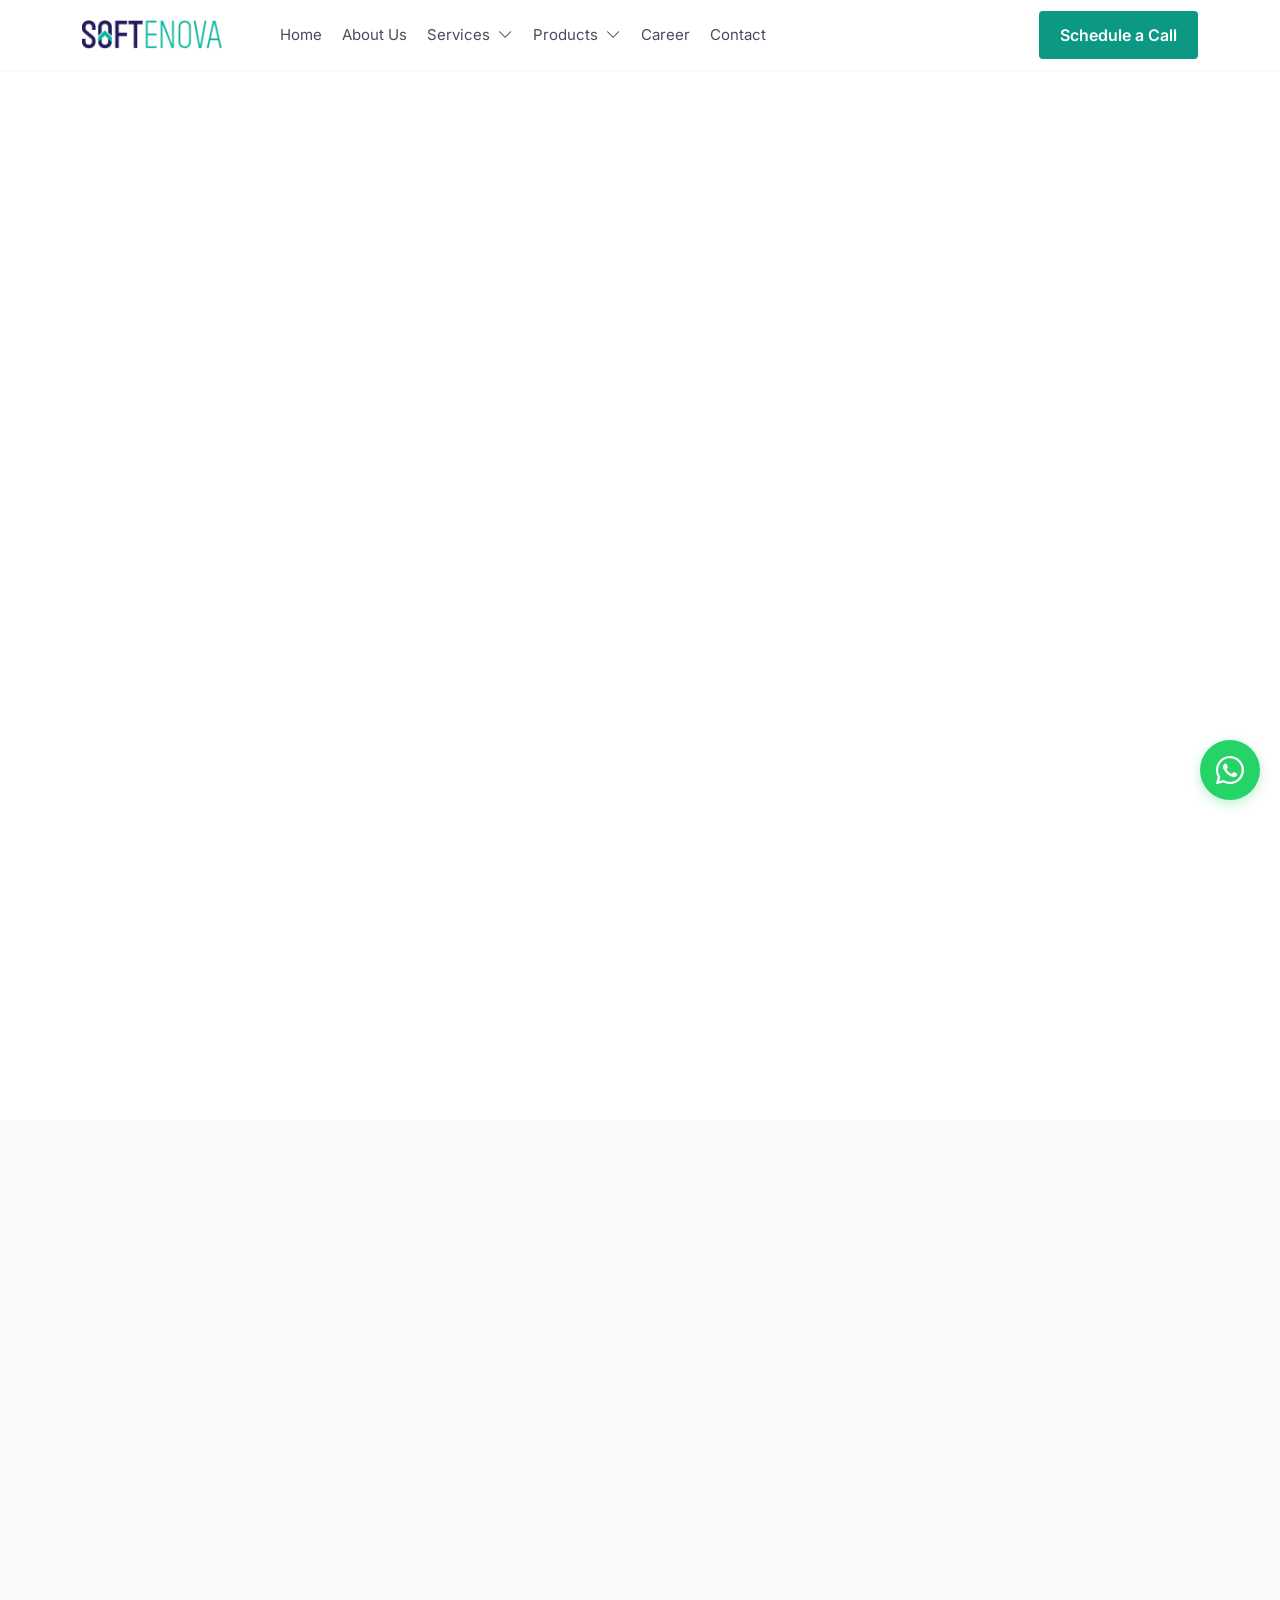
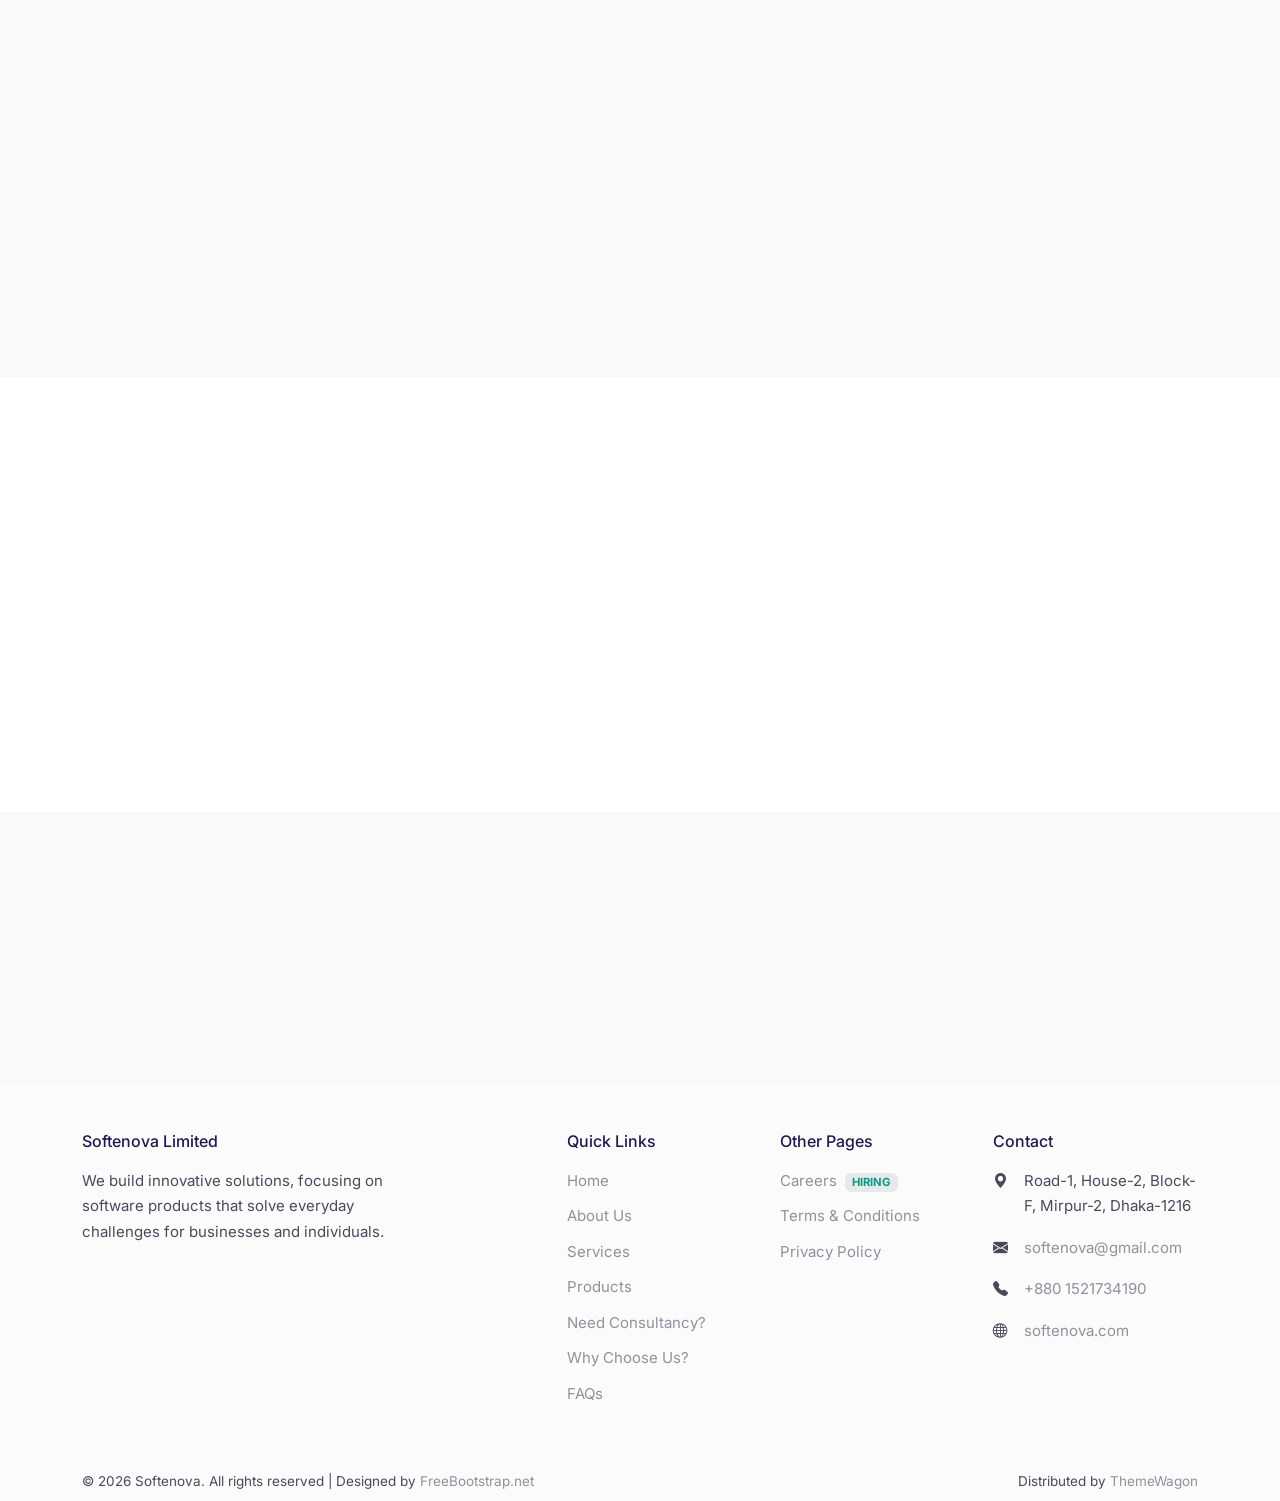
==== commit 20eb7056: "Update job cards" ====
--- a/careers.html
+++ b/careers.html
@@ -205,64 +205,92 @@
                 
                 <div class="row g-4">
                   <div class="col-md-6" data-aos="fade-up">
-                    <div class="card h-100 border-0 shadow-sm">
-                      <div class="card-body">
+                    <div class="card h-100 border-0 shadow-sm d-flex flex-column">
+                      <div class="card-body d-flex flex-column">
                         <h5 class="card-title">Senior Full Stack Developer</h5>
-                        <p class="text-muted mb-3">
-                          <i class="bi bi-geo-alt"></i> Dhaka, Bangladesh
-                        </p>
-                        <p class="card-text small">We're looking for experienced Full Stack developers with expertise in modern web technologies to lead exciting projects.</p>
-                        <div class="d-flex align-items-center justify-content-between mt-4">
+                        <p class="text-muted mb-2 d-flex justify-content-between align-items-center">
+                          <span><i class="bi bi-geo-alt"></i> Dhaka, Bangladesh</span>
                           <span class="badge bg-primary">Full-time</span>
-                          <a href="mailto:careers@softenova.com?subject=Application for Senior Full Stack Developer" class="btn btn-sm btn-outline-primary">Apply Now</a>
+                        </p>
+                        <p class="text-muted small mb-2">
+                          <i class="bi bi-briefcase"></i> 5-8 years of experience
+                        </p>
+                        <p class="text-muted small mb-3">
+                          <i class="bi bi-cash-coin"></i> ৳4,00,000 - ৳7,00,000/month
+                        </p>
+                        <p class="card-text small mb-4">We're looking for experienced Full Stack developers with expertise in modern web technologies to lead exciting projects.</p>
+                        <div class="d-flex gap-2 mt-auto">
+                          <a href="#" class="btn btn-sm btn-outline-primary">See More</a>
+                          <a href="mailto:careers@softenova.com?subject=Application for Senior Full Stack Developer" class="btn btn-sm btn-primary">Apply Now</a>
                         </div>
                       </div>
                     </div>
                   </div>
 
                   <div class="col-md-6" data-aos="fade-up" data-aos-delay="100">
-                    <div class="card h-100 border-0 shadow-sm">
-                      <div class="card-body">
+                    <div class="card h-100 border-0 shadow-sm d-flex flex-column">
+                      <div class="card-body d-flex flex-column">
                         <h5 class="card-title">Mobile App Developer (React Native)</h5>
-                        <p class="text-muted mb-3">
-                          <i class="bi bi-geo-alt"></i> Dhaka, Bangladesh
-                        </p>
-                        <p class="card-text small">Join our mobile development team and create innovative cross-platform applications with React Native.</p>
-                        <div class="d-flex align-items-center justify-content-between mt-4">
+                        <p class="text-muted mb-2 d-flex justify-content-between align-items-center">
+                          <span><i class="bi bi-geo-alt"></i> Dhaka, Bangladesh</span>
                           <span class="badge bg-primary">Full-time</span>
-                          <a href="mailto:careers@softenova.com?subject=Application for Mobile App Developer" class="btn btn-sm btn-outline-primary">Apply Now</a>
+                        </p>
+                        <p class="text-muted small mb-2">
+                          <i class="bi bi-briefcase"></i> 3-6 years of experience
+                        </p>
+                        <p class="text-muted small mb-3">
+                          <i class="bi bi-cash-coin"></i> ৳3,00,000 - ৳5,00,000/month
+                        </p>
+                        <p class="card-text small mb-4">Join our mobile development team and create innovative cross-platform applications with React Native.</p>
+                        <div class="d-flex gap-2 mt-auto">
+                          <a href="#" class="btn btn-sm btn-outline-primary">See More</a>
+                          <a href="mailto:careers@softenova.com?subject=Application for Mobile App Developer" class="btn btn-sm btn-primary">Apply Now</a>
                         </div>
                       </div>
                     </div>
                   </div>
 
                   <div class="col-md-6" data-aos="fade-up" data-aos-delay="200">
-                    <div class="card h-100 border-0 shadow-sm">
-                      <div class="card-body">
+                    <div class="card h-100 border-0 shadow-sm d-flex flex-column">
+                      <div class="card-body d-flex flex-column">
                         <h5 class="card-title">QA Engineer / Test Automation Specialist</h5>
-                        <p class="text-muted mb-3">
-                          <i class="bi bi-geo-alt"></i> Dhaka, Bangladesh
-                        </p>
-                        <p class="card-text small">Help ensure software quality through comprehensive testing and automation strategies.</p>
-                        <div class="d-flex align-items-center justify-content-between mt-4">
+                        <p class="text-muted mb-2 d-flex justify-content-between align-items-center">
+                          <span><i class="bi bi-geo-alt"></i> Dhaka, Bangladesh</span>
                           <span class="badge bg-primary">Full-time</span>
-                          <a href="mailto:careers@softenova.com?subject=Application for QA Engineer" class="btn btn-sm btn-outline-primary">Apply Now</a>
+                        </p>
+                        <p class="text-muted small mb-2">
+                          <i class="bi bi-briefcase"></i> 4-7 years of experience
+                        </p>
+                        <p class="text-muted small mb-3">
+                          <i class="bi bi-cash-coin"></i> ৳3,50,000 - ৳5,50,000/month
+                        </p>
+                        <p class="card-text small mb-4">Help ensure software quality through comprehensive testing and automation strategies.</p>
+                        <div class="d-flex gap-2 mt-auto">
+                          <a href="#" class="btn btn-sm btn-outline-primary">See More</a>
+                          <a href="mailto:careers@softenova.com?subject=Application for QA Engineer" class="btn btn-sm btn-primary">Apply Now</a>
                         </div>
                       </div>
                     </div>
                   </div>
 
                   <div class="col-md-6" data-aos="fade-up" data-aos-delay="300">
-                    <div class="card h-100 border-0 shadow-sm">
-                      <div class="card-body">
+                    <div class="card h-100 border-0 shadow-sm d-flex flex-column">
+                      <div class="card-body d-flex flex-column">
                         <h5 class="card-title">UI/UX Designer</h5>
-                        <p class="text-muted mb-3">
-                          <i class="bi bi-geo-alt"></i> Dhaka, Bangladesh
-                        </p>
-                        <p class="card-text small">Create beautiful and intuitive user experiences for our innovative software products.</p>
-                        <div class="d-flex align-items-center justify-content-between mt-4">
+                        <p class="text-muted mb-2 d-flex justify-content-between align-items-center">
+                          <span><i class="bi bi-geo-alt"></i> Dhaka, Bangladesh</span>
                           <span class="badge bg-primary">Full-time</span>
-                          <a href="mailto:careers@softenova.com?subject=Application for UI/UX Designer" class="btn btn-sm btn-outline-primary">Apply Now</a>
+                        </p>
+                        <p class="text-muted small mb-2">
+                          <i class="bi bi-briefcase"></i> 3-5 years of experience
+                        </p>
+                        <p class="text-muted small mb-3">
+                          <i class="bi bi-cash-coin"></i> ৳2,75,000 - ৳4,50,000/month
+                        </p>
+                        <p class="card-text small mb-4">Create beautiful and intuitive user experiences for our innovative software products.</p>
+                        <div class="d-flex gap-2 mt-auto">
+                          <a href="#" class="btn btn-sm btn-outline-primary">See More</a>
+                          <a href="mailto:careers@softenova.com?subject=Application for UI/UX Designer" class="btn btn-sm btn-primary">Apply Now</a>
                         </div>
                       </div>
                     </div>
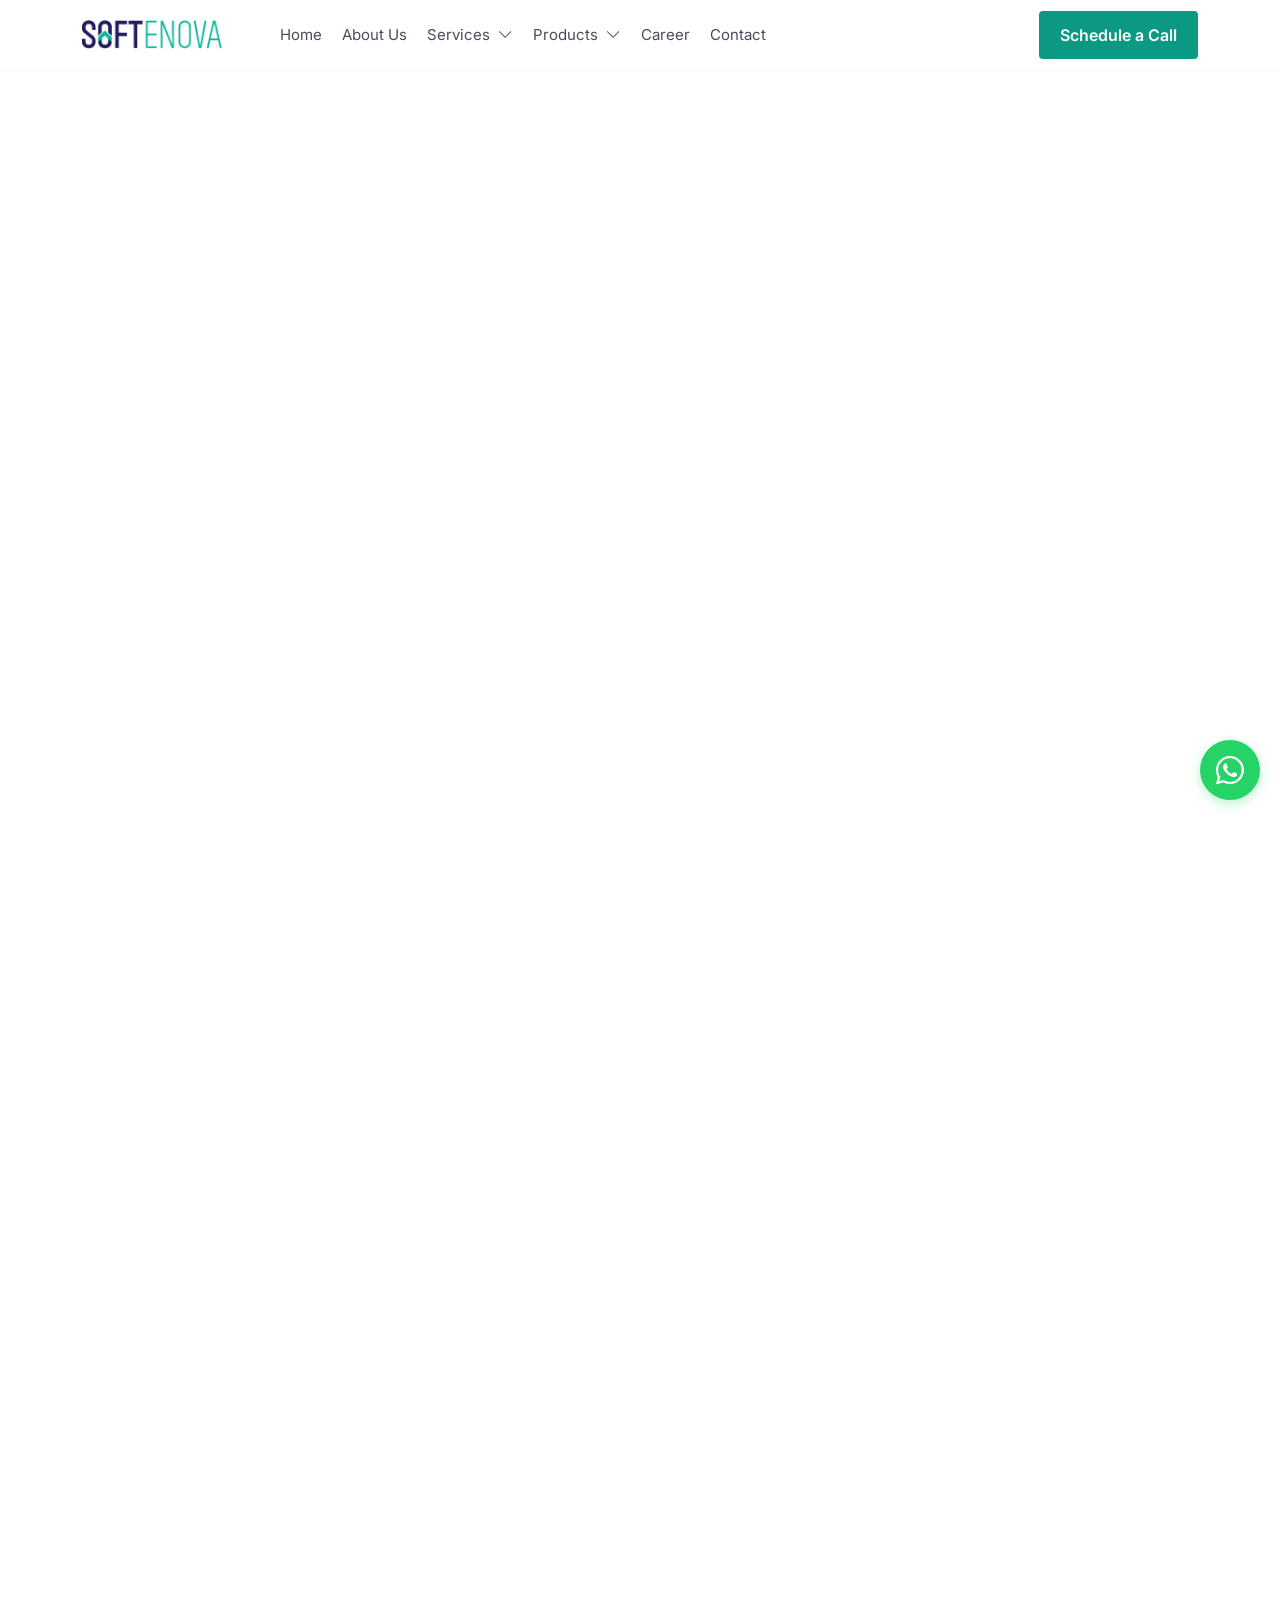
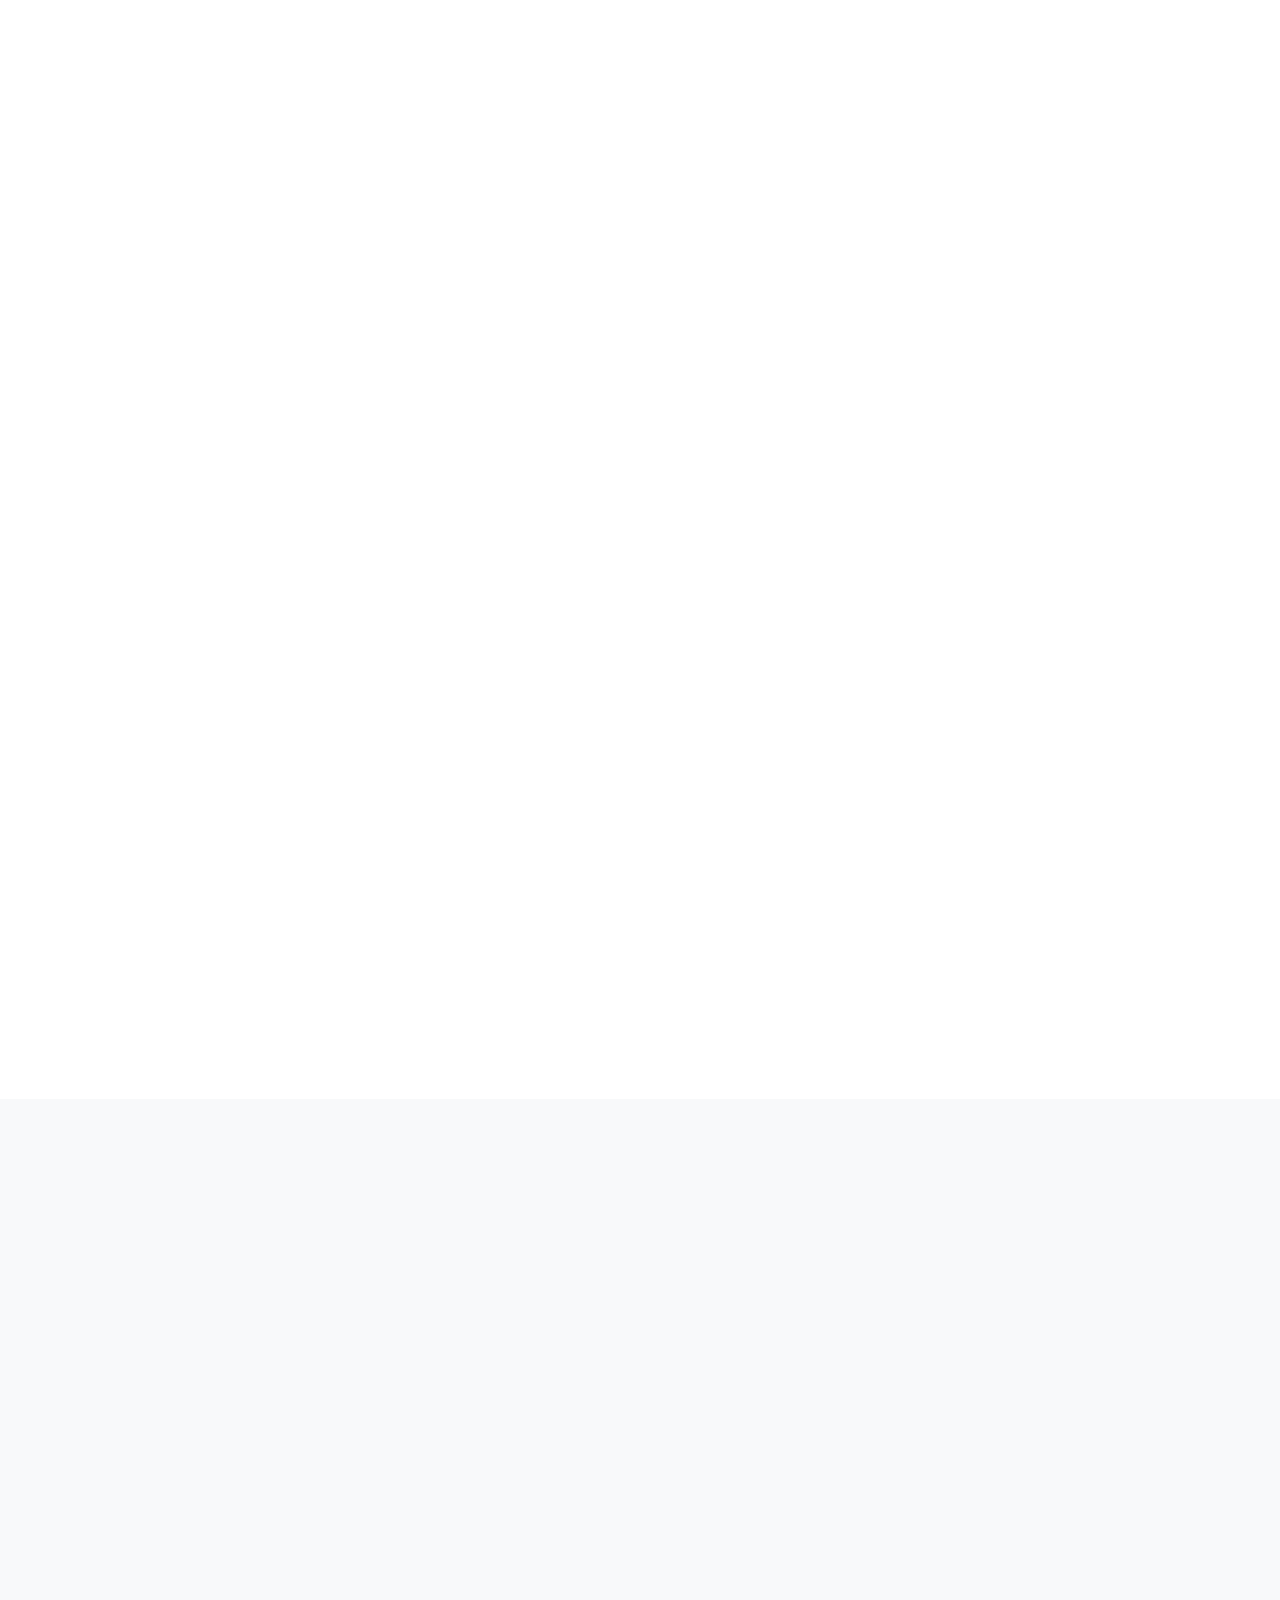
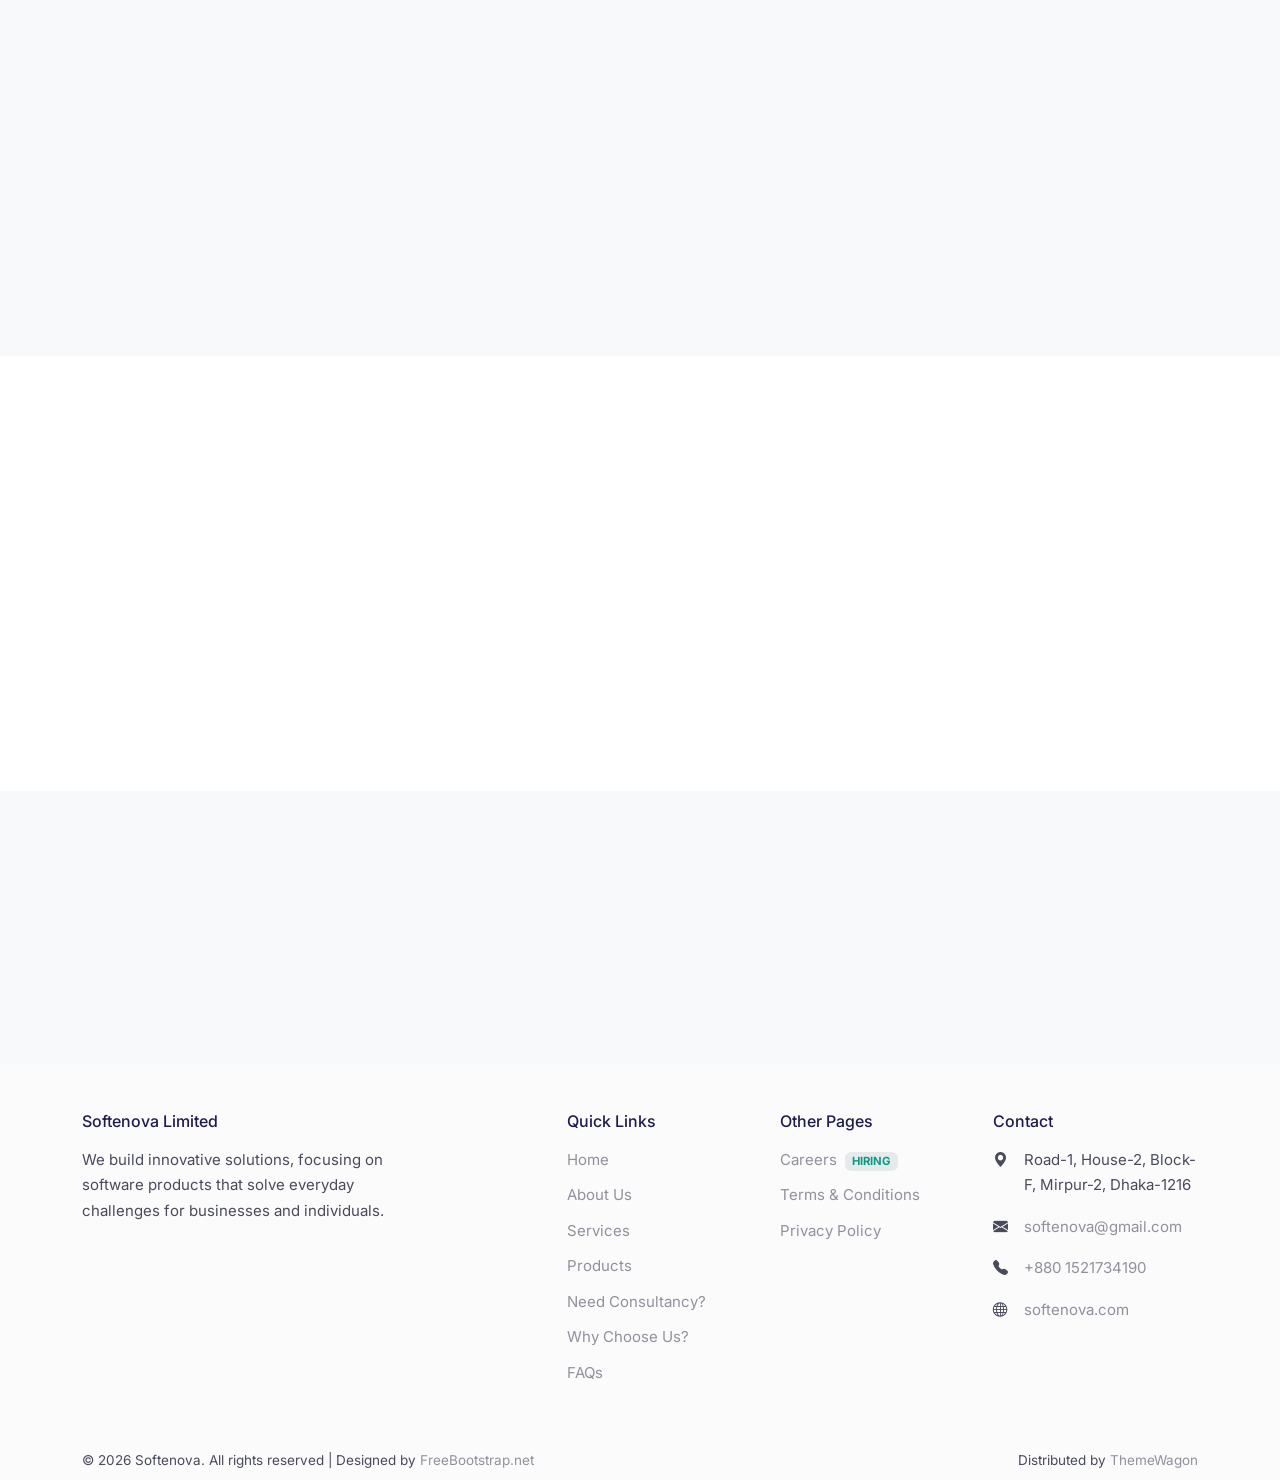
==== commit 39fd4bb2: "Update career page" ====
--- a/careers.html
+++ b/careers.html
@@ -136,7 +136,7 @@
         <!-- End Page Title -->
 
         <!-- ======= Career Intro =======-->
-        <section class="section py-5">
+        <!-- <section class="section py-5">
           <div class="container">
             <div class="row">
               <div class="col-lg-8 mx-auto">
@@ -193,15 +193,142 @@
               </div>
             </div>
           </div>
+        </section> -->
+        <!-- End Career Intro -->
+
+        <!-- ======= Life at Softenova =======-->
+        <section class="section py-5">
+          <div class="container">
+            <div class="row">
+              <div class="col-lg-8 mx-auto">
+                <div class="mb-5" data-aos="fade-up">
+                  <h2 class="mb-3">Life at Softenova</h2>
+                  <p class="lead">At Softenova, we don't just build software—we innovate to solve real-world problems. Our people are at the heart of everything we create. That's why we've built a culture where ideas thrive, talent grows, and work feels meaningful every day.</p>
+                </div>
+
+                <!-- A Workplace Built for You -->
+                <div class="mb-5" data-aos="fade-up" data-aos-delay="100">
+                  <h3 class="h4 mb-4">A Workplace Built for You</h3>
+                  <div class="row g-3">
+                    <div class="col-md-6">
+                      <div>
+                        <h5>Freedom to Work Your Way</h5>
+                        <p class="text-muted small mb-0">Remote, hybrid, or office—we focus on results, not rigid rules.</p>
+                      </div>
+                    </div>
+                    <div class="col-md-6">
+                      <div>
+                        <h5>Ownership Over Your Work</h5>
+                        <p class="text-muted small mb-0">No micromanagement. You take charge, make decisions, and create impact.</p>
+                      </div>
+                    </div>
+                    <div class="col-md-6">
+                      <div>
+                        <h5>Work Without Burnout</h5>
+                        <p class="text-muted small mb-0">We believe in sustainable productivity—not long hours.</p>
+                      </div>
+                    </div>
+                    <div class="col-md-6">
+                      <div>
+                        <h5>Open Culture</h5>
+                        <p class="text-muted small mb-0">Share ideas, challenge thinking, and collaborate without barriers.</p>
+                      </div>
+                    </div>
+                    <div class="col-md-6">
+                      <div>
+                        <h5>People-First Environment</h5>
+                        <p class="text-muted small mb-0">Friendly teammates, supportive leaders, and zero toxic culture.</p>
+                      </div>
+                    </div>
+                  </div>
+                </div>
+
+                <!-- Grow with Softenova -->
+                <div class="mb-5" data-aos="fade-up" data-aos-delay="200">
+                  <h3 class="h4 mb-3">Grow with Softenova</h3>
+                  <p class="mb-3">We don't just hire talent—we build future leaders.</p>
+                  <ul class="list-unstyled">
+                    <li class="mb-2"><i class="bi bi-check-circle text-success me-2"></i>Continuous learning support (courses, certifications, workshops)</li>
+                    <li class="mb-2"><i class="bi bi-check-circle text-success me-2"></i>Real mentorship from experienced engineers</li>
+                    <li class="mb-2"><i class="bi bi-check-circle text-success me-2"></i>Clear and transparent growth path</li>
+                    <li class="mb-2"><i class="bi bi-check-circle text-success me-2"></i>Regular knowledge-sharing sessions & tech discussions</li>
+                  </ul>
+                  <p class="text-primary fw-bold mt-3">👉 Your growth = Our growth</p>
+                </div>
+
+                <!-- Rewards that Matter -->
+                <div class="mb-5" data-aos="fade-up" data-aos-delay="300">
+                  <h3 class="h4 mb-3">Rewards That Matter</h3>
+                  <ul class="list-unstyled">
+                    <li class="mb-2"><i class="bi bi-check-circle text-success me-2"></i>Competitive salary packages</li>
+                    <li class="mb-2"><i class="bi bi-check-circle text-success me-2"></i>Performance-based bonuses</li>
+                    <li class="mb-2"><i class="bi bi-check-circle text-success me-2"></i>Annual salary reviews</li>
+                    <li class="mb-2"><i class="bi bi-check-circle text-success me-2"></i>Referral rewards</li>
+                  </ul>
+                  <p class="text-muted small mt-3">We make sure your contributions are recognized and rewarded.</p>
+                </div>
+
+                <!-- Your Wellbeing Comes First -->
+                <div class="mb-5" data-aos="fade-up" data-aos-delay="100">
+                  <h3 class="h4 mb-3">Your Wellbeing Comes First</h3>
+                  <ul class="list-unstyled">
+                    <li class="mb-2"><i class="bi bi-check-circle text-success me-2"></i>Health and medical support</li>
+                    <li class="mb-2"><i class="bi bi-check-circle text-success me-2"></i>Mental wellness awareness</li>
+                    <li class="mb-2"><i class="bi bi-check-circle text-success me-2"></i>Comfortable, developer-friendly workspace</li>
+                    <li class="mb-2"><i class="bi bi-check-circle text-success me-2"></i>A culture that respects your personal time</li>
+                  </ul>
+                </div>
+
+                <!-- Flexibility & Time Off -->
+                <div class="mb-5" data-aos="fade-up" data-aos-delay="200">
+                  <h3 class="h4 mb-3">Flexibility & Time Off</h3>
+                  <ul class="list-unstyled">
+                    <li class="mb-2"><i class="bi bi-check-circle text-success me-2"></i>Paid leave & holidays</li>
+                    <li class="mb-2"><i class="bi bi-check-circle text-success me-2"></i>Sick and emergency leave</li>
+                    <li class="mb-2"><i class="bi bi-check-circle text-success me-2"></i>Flexible working hours</li>
+                    <li class="mb-2"><i class="bi bi-check-circle text-success me-2"></i>Work-life balance that actually works</li>
+                  </ul>
+                </div>
+
+                <!-- Life Beyond Work -->
+                <div class="mb-5" data-aos="fade-up" data-aos-delay="300">
+                  <h3 class="h4 mb-3">Life Beyond Work</h3>
+                  <ul class="list-unstyled">
+                    <li class="mb-2"><i class="bi bi-check-circle text-success me-2"></i>Team outings & retreats</li>
+                    <li class="mb-2"><i class="bi bi-check-circle text-success me-2"></i>Festival bonuses & celebrations</li>
+                    <li class="mb-2"><i class="bi bi-check-circle text-success me-2"></i>Snacks, coffee & a relaxed environment</li>
+                    <li class="mb-2"><i class="bi bi-check-circle text-success me-2"></i>Recognition programs & appreciation</li>
+                  </ul>
+                  <p class="text-muted small mt-3">At Softenova, we celebrate both success and the people behind it.</p>
+                </div>
+
+                <!-- Why Softenova -->
+                <div class="bg-light p-4 rounded-4 mb-5" data-aos="fade-up">
+                  <h3 class="h4 mb-3">Why Softenova?</h3>
+                  <ul class="list-unstyled mb-0">
+                    <li class="mb-2"><i class="bi bi-lightning-fill text-primary me-2"></i>Work on impactful, real-world solutions</li>
+                    <li class="mb-2"><i class="bi bi-lightning-fill text-primary me-2"></i>Be part of a fast-growing, innovation-driven company</li>
+                    <li class="mb-2"><i class="bi bi-lightning-fill text-primary me-2"></i>Your ideas matter more than your title</li>
+                    <li class="mb-0"><i class="bi bi-lightning-fill text-primary me-2"></i>Build, innovate, and grow—every single day</li>
+                  </ul>
+                </div>
+
+                <div class="text-center" data-aos="fade-up" data-aos-delay="100">
+                  <h3 class="h4 mb-3">Build the Future with Softenova</h3>
+                  <p class="mb-4">Join us and be part of a team that's innovating solutions and building real impact.</p>
+                </div>
+              </div>
+            </div>
+          </div>
         </section>
-        <!-- End Career Intro -->
-
-        <!-- ======= Open Positions =======-->
+        <!-- End Life at Softenova -->
+
+                <!-- ======= Open Positions =======-->
         <section class="section bg-light py-5">
           <div class="container">
             <div class="row">
               <div class="col-lg-8 mx-auto">
-                <h2 class="mb-4" data-aos="fade-up">Current Open Positions</h2>
+                <h2 class="mb-4" data-aos="fade-up">Currently Open Positions</h2>
                 
                 <div class="row g-4">
                   <div class="col-md-6" data-aos="fade-up">
@@ -220,8 +347,14 @@
                         </p>
                         <p class="card-text small mb-4">We're looking for experienced Full Stack developers with expertise in modern web technologies to lead exciting projects.</p>
                         <div class="d-flex gap-2 mt-auto">
-                          <a href="#" class="btn btn-sm btn-outline-primary">See More</a>
-                          <a href="mailto:careers@softenova.com?subject=Application for Senior Full Stack Developer" class="btn btn-sm btn-primary">Apply Now</a>
+                          <a class="special-link d-inline-flex gap-2 align-items-center text-decoration-none" href="#">
+                            <span class="icons">
+                              <i class="icon-1 bi bi-arrow-right-short"></i>
+                              <i class="icon-2 bi bi-arrow-right-short"></i>
+                            </span>
+                            <span>See Details</span>
+                          </a>
+                          <a href="mailto:careers@softenova.com?subject=Application for Senior Full Stack Developer" class="btn btn-sm btn-primary ms-auto">Apply Now</a>
                         </div>
                       </div>
                     </div>
@@ -243,8 +376,14 @@
                         </p>
                         <p class="card-text small mb-4">Join our mobile development team and create innovative cross-platform applications with React Native.</p>
                         <div class="d-flex gap-2 mt-auto">
-                          <a href="#" class="btn btn-sm btn-outline-primary">See More</a>
-                          <a href="mailto:careers@softenova.com?subject=Application for Mobile App Developer" class="btn btn-sm btn-primary">Apply Now</a>
+                          <a class="special-link d-inline-flex gap-2 align-items-center text-decoration-none" href="#">
+                            <span class="icons">
+                              <i class="icon-1 bi bi-arrow-right-short"></i>
+                              <i class="icon-2 bi bi-arrow-right-short"></i>
+                            </span>
+                            <span>See Details</span>
+                          </a>
+                          <a href="mailto:careers@softenova.com?subject=Application for Mobile App Developer" class="btn btn-sm btn-primary ms-auto">Apply Now</a>
                         </div>
                       </div>
                     </div>
@@ -266,8 +405,14 @@
                         </p>
                         <p class="card-text small mb-4">Help ensure software quality through comprehensive testing and automation strategies.</p>
                         <div class="d-flex gap-2 mt-auto">
-                          <a href="#" class="btn btn-sm btn-outline-primary">See More</a>
-                          <a href="mailto:careers@softenova.com?subject=Application for QA Engineer" class="btn btn-sm btn-primary">Apply Now</a>
+                          <a class="special-link d-inline-flex gap-2 align-items-center text-decoration-none" href="#">
+                            <span class="icons">
+                              <i class="icon-1 bi bi-arrow-right-short"></i>
+                              <i class="icon-2 bi bi-arrow-right-short"></i>
+                            </span>
+                            <span>See Details</span>
+                          </a>
+                          <a href="mailto:careers@softenova.com?subject=Application for QA Engineer" class="btn btn-sm btn-primary ms-auto">Apply Now</a>
                         </div>
                       </div>
                     </div>
@@ -289,8 +434,14 @@
                         </p>
                         <p class="card-text small mb-4">Create beautiful and intuitive user experiences for our innovative software products.</p>
                         <div class="d-flex gap-2 mt-auto">
-                          <a href="#" class="btn btn-sm btn-outline-primary">See More</a>
-                          <a href="mailto:careers@softenova.com?subject=Application for UI/UX Designer" class="btn btn-sm btn-primary">Apply Now</a>
+                          <a class="special-link d-inline-flex gap-2 align-items-center text-decoration-none" href="#">
+                            <span class="icons">
+                              <i class="icon-1 bi bi-arrow-right-short"></i>
+                              <i class="icon-2 bi bi-arrow-right-short"></i>
+                            </span>
+                            <span>See Details</span>
+                          </a>
+                          <a href="mailto:careers@softenova.com?subject=Application for UI/UX Designer" class="btn btn-sm btn-primary ms-auto">Apply Now</a>
                         </div>
                       </div>
                     </div>
@@ -304,11 +455,11 @@
 
         <!-- ======= Application Process =======-->
         <section class="section py-5">
-          <div class="container">
+          <div class="text-center container">
             <div class="row">
               <div class="col-lg-8 mx-auto">
                 <h2 class="mb-4" data-aos="fade-up">Application Process</h2>
-                <p class="mb-5" data-aos="fade-up" data-aos-delay="100">We have a straightforward and transparent recruitment process. Here's how it works:</p>
+                <p class="mb-5" data-aos="fade-up" data-aos-delay="100">We have a straightforward and transparent recruitment process</p>
                 
                 <div class="row text-center g-4">
                   <div class="col-md-3" data-aos="fade-up">
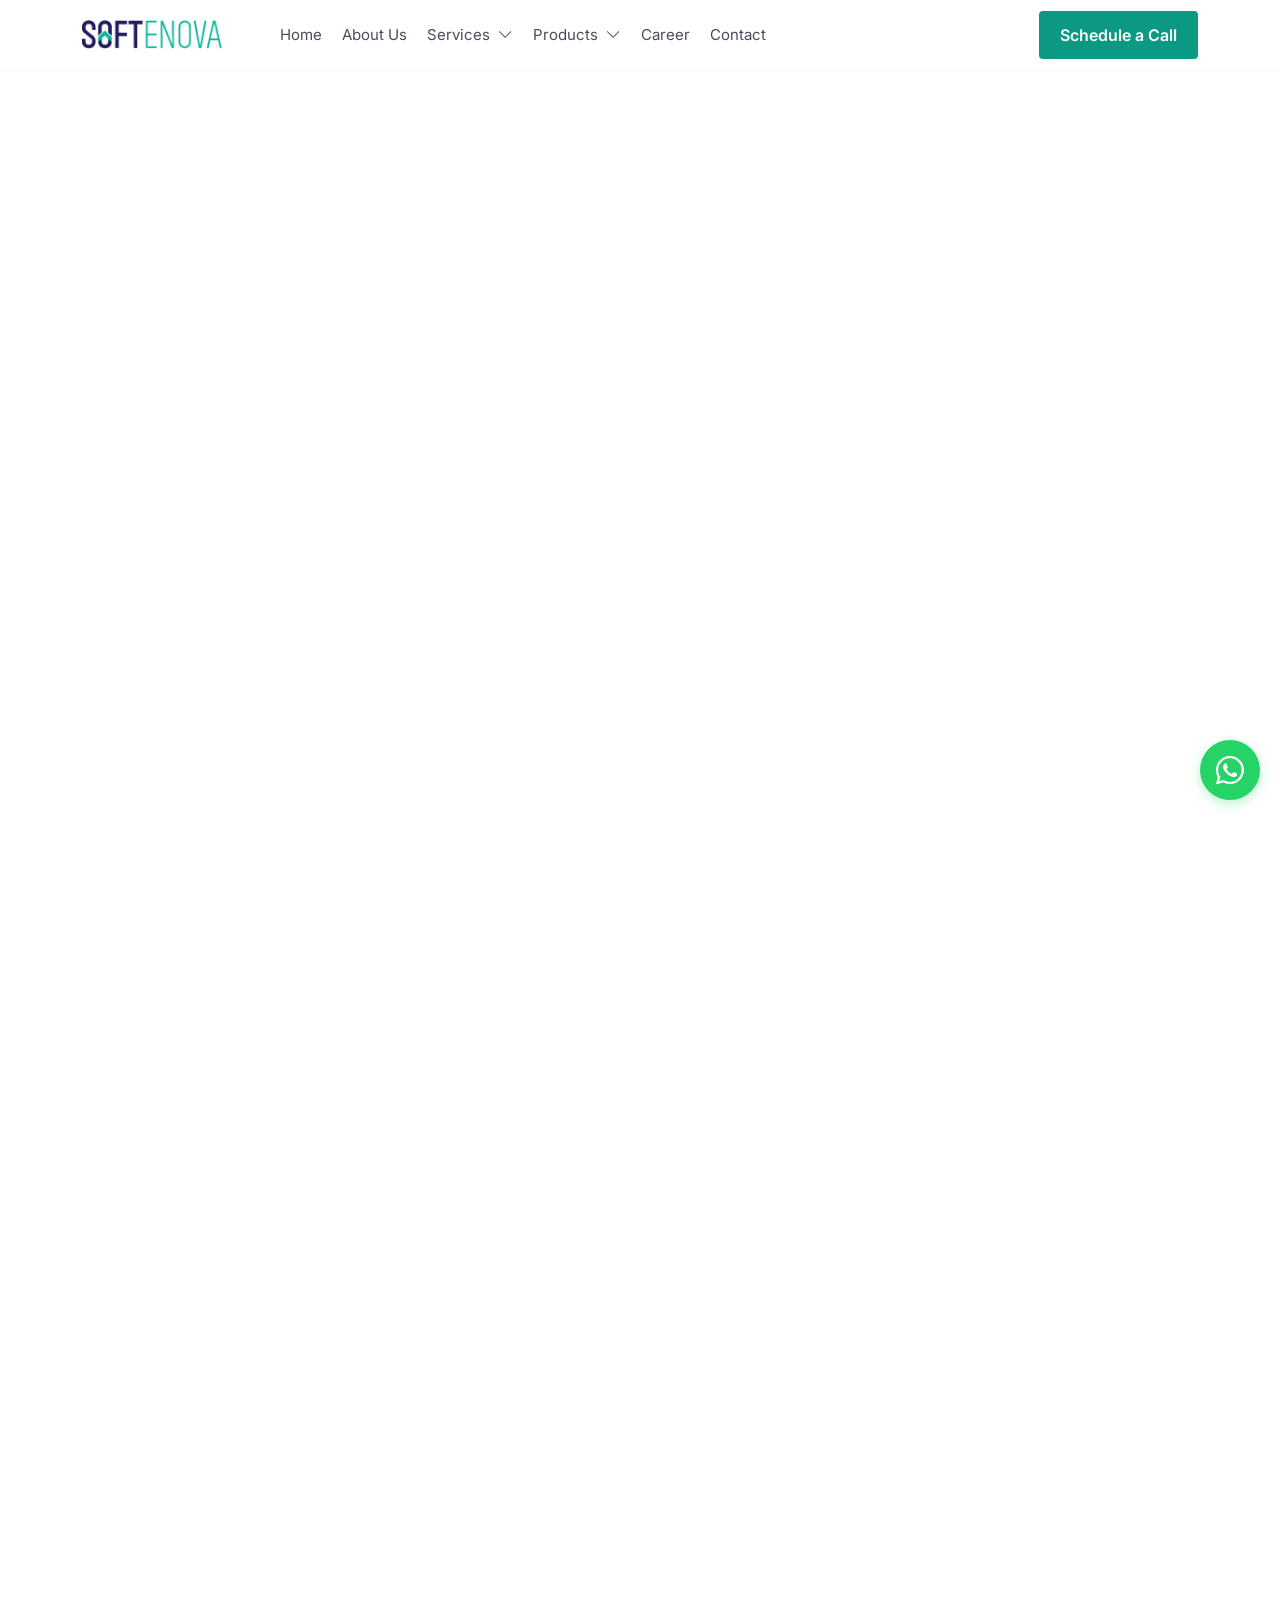
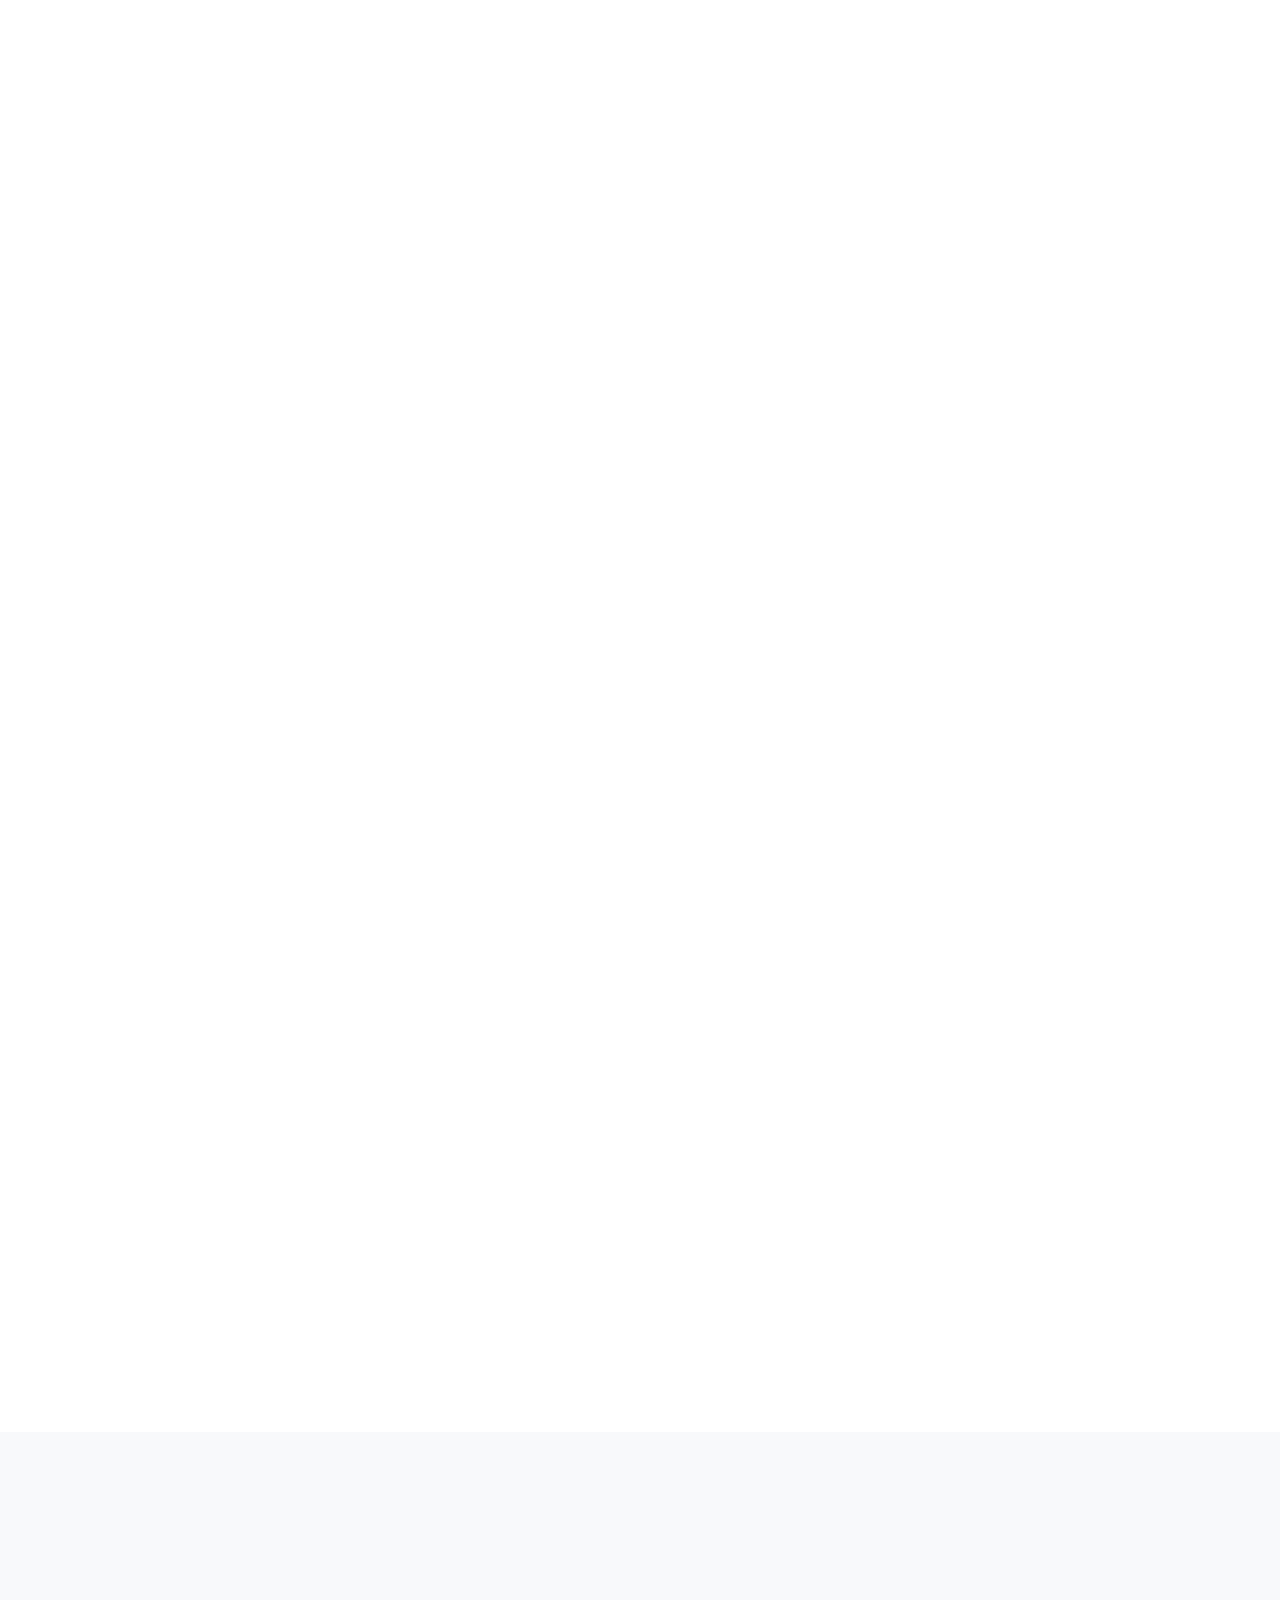
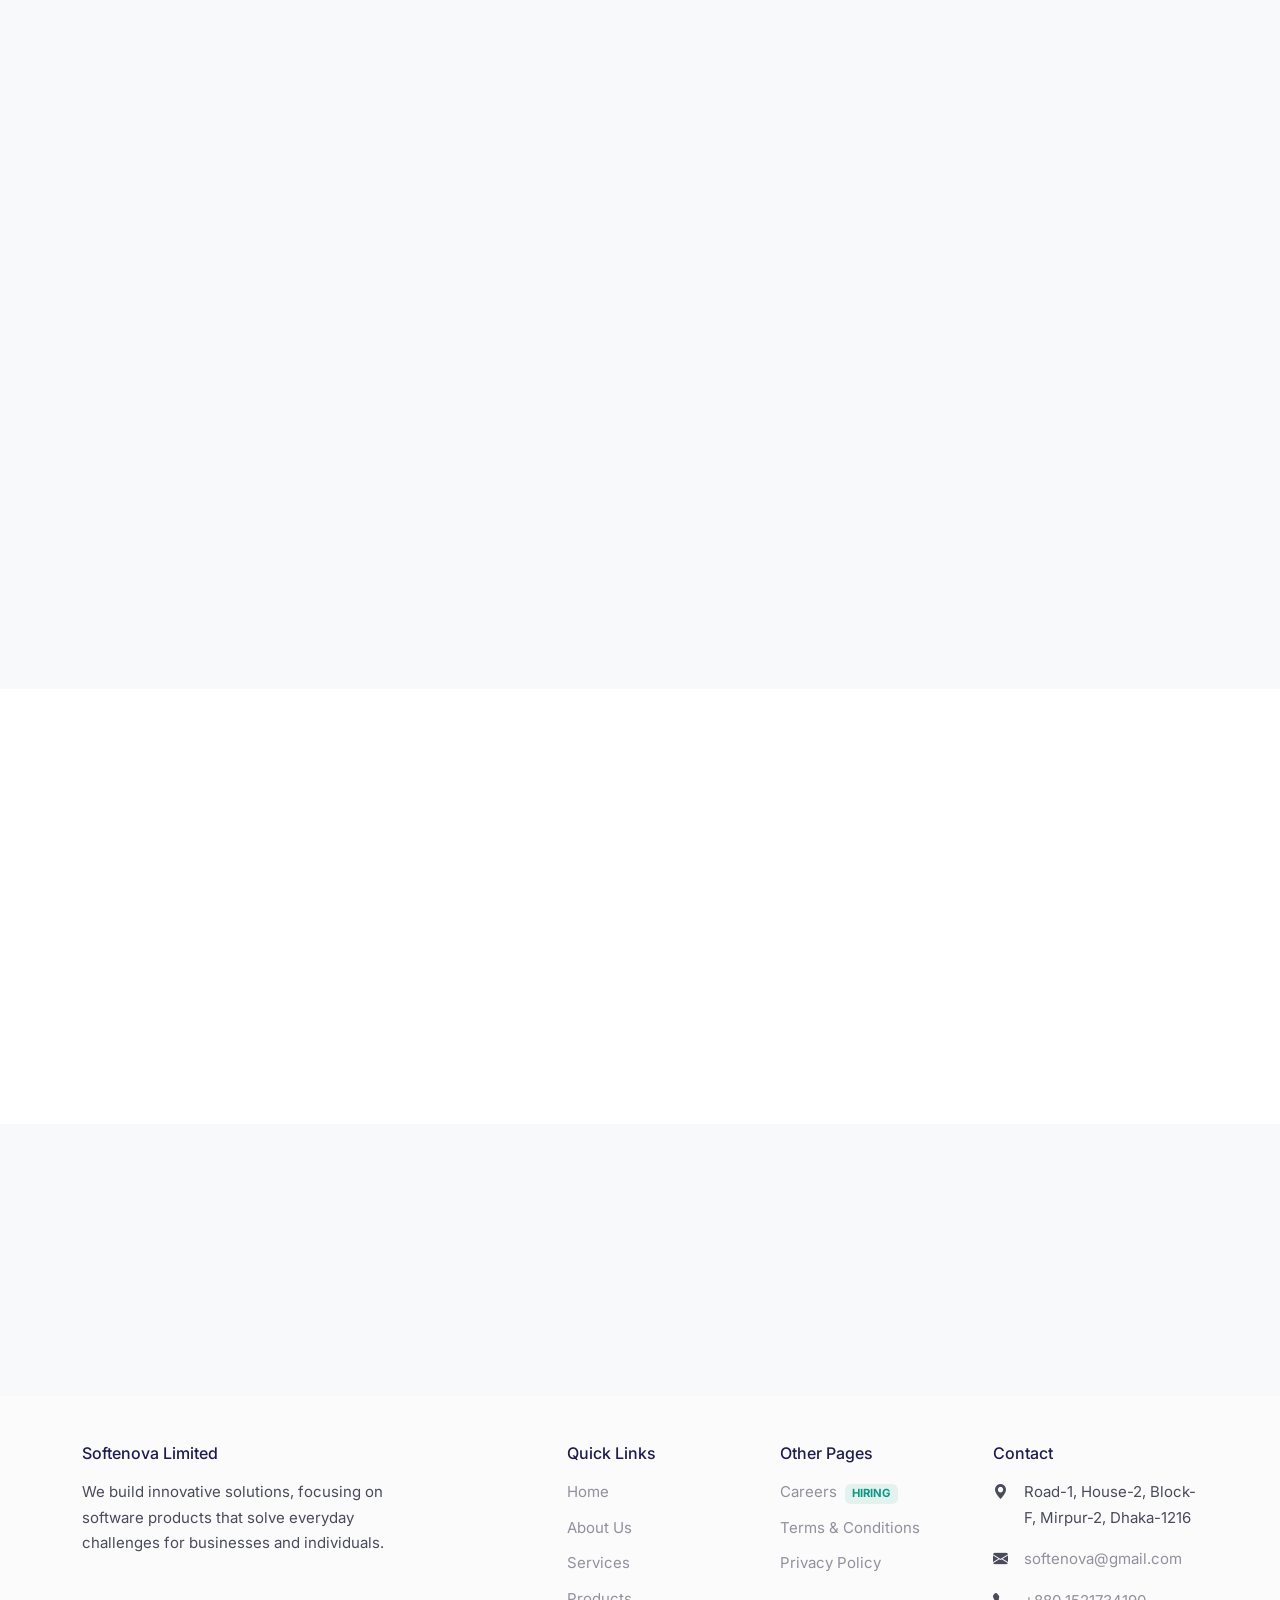
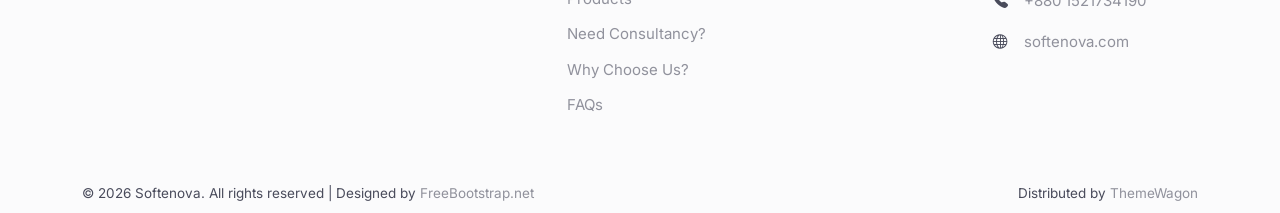
==== commit d4334118: "Update career page" ====
--- a/careers.html
+++ b/careers.html
@@ -203,7 +203,7 @@
               <div class="col-lg-8 mx-auto">
                 <div class="mb-5" data-aos="fade-up">
                   <h2 class="mb-3">Life at Softenova</h2>
-                  <p class="lead">At Softenova, we don't just build software—we innovate to solve real-world problems. Our people are at the heart of everything we create. That's why we've built a culture where ideas thrive, talent grows, and work feels meaningful every day.</p>
+                  <p>At Softenova, we don't just build software—we innovate to solve real-world problems. Our people are at the heart of everything we create. That's why we've built a culture where ideas thrive, talent grows, and work feels meaningful every day.</p>
                 </div>
 
                 <!-- A Workplace Built for You -->
@@ -253,7 +253,7 @@
                     <li class="mb-2"><i class="bi bi-check-circle text-success me-2"></i>Clear and transparent growth path</li>
                     <li class="mb-2"><i class="bi bi-check-circle text-success me-2"></i>Regular knowledge-sharing sessions & tech discussions</li>
                   </ul>
-                  <p class="text-primary fw-bold mt-3">👉 Your growth = Our growth</p>
+                  <p class="text-primary fw-bold mt-3">Your growth = Our growth</p>
                 </div>
 
                 <!-- Rewards that Matter -->
@@ -261,8 +261,11 @@
                   <h3 class="h4 mb-3">Rewards That Matter</h3>
                   <ul class="list-unstyled">
                     <li class="mb-2"><i class="bi bi-check-circle text-success me-2"></i>Competitive salary packages</li>
-                    <li class="mb-2"><i class="bi bi-check-circle text-success me-2"></i>Performance-based bonuses</li>
+                    <li class="mb-2"><i class="bi bi-check-circle text-success me-2"></i>Quarterly performance-based bonuses</li>
+                    <li class="mb-2"><i class="bi bi-check-circle text-success me-2"></i>Two festival Bonuses (50% of gross salary each)</li>
                     <li class="mb-2"><i class="bi bi-check-circle text-success me-2"></i>Annual salary reviews</li>
+                    <li class="mb-2"><i class="bi bi-check-circle text-success me-2"></i>Marriage bonus</li>
+                    <li class="mb-2"><i class="bi bi-check-circle text-success me-2"></i>Child birth bonus (for first two children)</li>
                     <li class="mb-2"><i class="bi bi-check-circle text-success me-2"></i>Referral rewards</li>
                   </ul>
                   <p class="text-muted small mt-3">We make sure your contributions are recognized and rewarded.</p>
@@ -272,10 +275,12 @@
                 <div class="mb-5" data-aos="fade-up" data-aos-delay="100">
                   <h3 class="h4 mb-3">Your Wellbeing Comes First</h3>
                   <ul class="list-unstyled">
-                    <li class="mb-2"><i class="bi bi-check-circle text-success me-2"></i>Health and medical support</li>
-                    <li class="mb-2"><i class="bi bi-check-circle text-success me-2"></i>Mental wellness awareness</li>
-                    <li class="mb-2"><i class="bi bi-check-circle text-success me-2"></i>Comfortable, developer-friendly workspace</li>
-                    <li class="mb-2"><i class="bi bi-check-circle text-success me-2"></i>A culture that respects your personal time</li>
+                    <li class="mb-2"><i class="bi bi-check-circle text-success me-2"></i>Health and medical support through health insurance</li>
+                    <li class="mb-2"><i class="bi bi-check-circle text-success me-2"></i>Half-yearly health check-ups support (20% of gross salary)</li>
+                    <li class="mb-2"><i class="bi bi-check-circle text-success me-2"></i>Quarterly mental wellness workshops</li>
+                    <li class="mb-2"><i class="bi bi-check-circle text-success me-2"></i>Non-smoking, noise free and eco-friendly workspace</li>
+                    <li class="mb-2"><i class="bi bi-check-circle text-success me-2"></i>Rest zone for relaxation and power nap</li>
+                    <li class="mb-2"><i class="bi bi-check-circle text-success me-2"></i>Indoor games zone</li>
                   </ul>
                 </div>
 
@@ -283,10 +288,14 @@
                 <div class="mb-5" data-aos="fade-up" data-aos-delay="200">
                   <h3 class="h4 mb-3">Flexibility & Time Off</h3>
                   <ul class="list-unstyled">
-                    <li class="mb-2"><i class="bi bi-check-circle text-success me-2"></i>Paid leave & holidays</li>
-                    <li class="mb-2"><i class="bi bi-check-circle text-success me-2"></i>Sick and emergency leave</li>
-                    <li class="mb-2"><i class="bi bi-check-circle text-success me-2"></i>Flexible working hours</li>
-                    <li class="mb-2"><i class="bi bi-check-circle text-success me-2"></i>Work-life balance that actually works</li>
+                    <li class="mb-2"><i class="bi bi-check-circle text-success me-2"></i>24 Paid leaves & all government holidays</li>
+                    <li class="mb-2"><i class="bi bi-check-circle text-success me-2"></i>Flexible working hours (aligned with respective team only)</li>
+                    <li class="mb-2"><i class="bi bi-check-circle text-success me-2"></i>1 week paid honeymoon leaves</li>
+                    <li class="mb-2"><i class="bi bi-check-circle text-success me-2"></i>2 weeks paid paternity leaves</li>
+                    <li class="mb-2"><i class="bi bi-check-circle text-success me-2"></i>10 weeks paid maternity leaves</li>
+                    <li class="mb-2"><i class="bi bi-check-circle text-success me-2"></i>Time-off option</li>
+                    <li class="mb-2"><i class="bi bi-check-circle text-success me-2"></i>Workday shifting facility</li>
+                    <li class="mb-2"><i class="bi bi-check-circle text-success me-2"></i>Remote work options</li>
                   </ul>
                 </div>
 
@@ -294,9 +303,10 @@
                 <div class="mb-5" data-aos="fade-up" data-aos-delay="300">
                   <h3 class="h4 mb-3">Life Beyond Work</h3>
                   <ul class="list-unstyled">
-                    <li class="mb-2"><i class="bi bi-check-circle text-success me-2"></i>Team outings & retreats</li>
-                    <li class="mb-2"><i class="bi bi-check-circle text-success me-2"></i>Festival bonuses & celebrations</li>
-                    <li class="mb-2"><i class="bi bi-check-circle text-success me-2"></i>Snacks, coffee & a relaxed environment</li>
+                    <li class="mb-2"><i class="bi bi-check-circle text-success me-2"></i>Quarterly team outings & retreats</li>
+                    <li class="mb-2"><i class="bi bi-check-circle text-success me-2"></i>Annual family day outing</li>
+                    <li class="mb-2"><i class="bi bi-check-circle text-success me-2"></i>Monthly birthday celebrations</li>
+                    <li class="mb-2"><i class="bi bi-check-circle text-success me-2"></i>Unlimited snacks, coffee & fully subsidized meals</li>
                     <li class="mb-2"><i class="bi bi-check-circle text-success me-2"></i>Recognition programs & appreciation</li>
                   </ul>
                   <p class="text-muted small mt-3">At Softenova, we celebrate both success and the people behind it.</p>
@@ -309,6 +319,7 @@
                     <li class="mb-2"><i class="bi bi-lightning-fill text-primary me-2"></i>Work on impactful, real-world solutions</li>
                     <li class="mb-2"><i class="bi bi-lightning-fill text-primary me-2"></i>Be part of a fast-growing, innovation-driven company</li>
                     <li class="mb-2"><i class="bi bi-lightning-fill text-primary me-2"></i>Your ideas matter more than your title</li>
+                    <li class="mb-2"><i class="bi bi-lightning-fill text-primary me-2"></i>A culture of innovation with work life balance</li>
                     <li class="mb-0"><i class="bi bi-lightning-fill text-primary me-2"></i>Build, innovate, and grow—every single day</li>
                   </ul>
                 </div>
@@ -323,7 +334,7 @@
         </section>
         <!-- End Life at Softenova -->
 
-                <!-- ======= Open Positions =======-->
+        <!-- ======= Open Positions =======-->
         <section class="section bg-light py-5">
           <div class="container">
             <div class="row">
@@ -354,7 +365,7 @@
                             </span>
                             <span>See Details</span>
                           </a>
-                          <a href="mailto:careers@softenova.com?subject=Application for Senior Full Stack Developer" class="btn btn-sm btn-primary ms-auto">Apply Now</a>
+                          <a href="mailto:softenova@gmail.com?subject=Application for Senior Full Stack Developer" class="btn btn-sm btn-primary ms-auto">Apply Now</a>
                         </div>
                       </div>
                     </div>
@@ -383,7 +394,7 @@
                             </span>
                             <span>See Details</span>
                           </a>
-                          <a href="mailto:careers@softenova.com?subject=Application for Mobile App Developer" class="btn btn-sm btn-primary ms-auto">Apply Now</a>
+                          <a href="mailto:softenova@gmail.com?subject=Application for Mobile App Developer" class="btn btn-sm btn-primary ms-auto">Apply Now</a>
                         </div>
                       </div>
                     </div>
@@ -412,7 +423,7 @@
                             </span>
                             <span>See Details</span>
                           </a>
-                          <a href="mailto:careers@softenova.com?subject=Application for QA Engineer" class="btn btn-sm btn-primary ms-auto">Apply Now</a>
+                          <a href="mailto:softenova@gmail.com?subject=Application for QA Engineer" class="btn btn-sm btn-primary ms-auto">Apply Now</a>
                         </div>
                       </div>
                     </div>
@@ -441,7 +452,7 @@
                             </span>
                             <span>See Details</span>
                           </a>
-                          <a href="mailto:careers@softenova.com?subject=Application for UI/UX Designer" class="btn btn-sm btn-primary ms-auto">Apply Now</a>
+                          <a href="mailto:softenova@gmail.com?subject=Application for UI/UX Designer" class="btn btn-sm btn-primary ms-auto">Apply Now</a>
                         </div>
                       </div>
                     </div>
@@ -505,7 +516,7 @@
                 <h2 class="mb-4" data-aos="fade-up">Ready to Join Us?</h2>
                 <p class="mb-4 lead" data-aos="fade-up" data-aos-delay="100">Send your resume and inquiry to our HR team</p>
                 <div data-aos="fade-up" data-aos-delay="200">
-                  <a href="mailto:careers@softenova.com" class="btn btn-primary btn-lg">Send Your Resume</a>
+                  <a href="mailto:softenova@gmail.com" class="btn btn-primary btn-lg">Send Your Resume</a>
                 </div>
               </div>
             </div>
--- a/assets/css/style.css
+++ b/assets/css/style.css
@@ -11,7 +11,7 @@
   --bs-body-color: #494B5B;
   /* --bs-primary: #215C5C; */
   --bs-primary: #0b9984;
-  --bs-primary-rgb: 33, 92, 92;
+  --bs-primary-rgb: 11, 153, 132;
   --bs-primary-hover: #144B4B;
   --bs-primary-hover-rgb: 20, 75, 75;
   --bs-secondary: #CCE8C9;
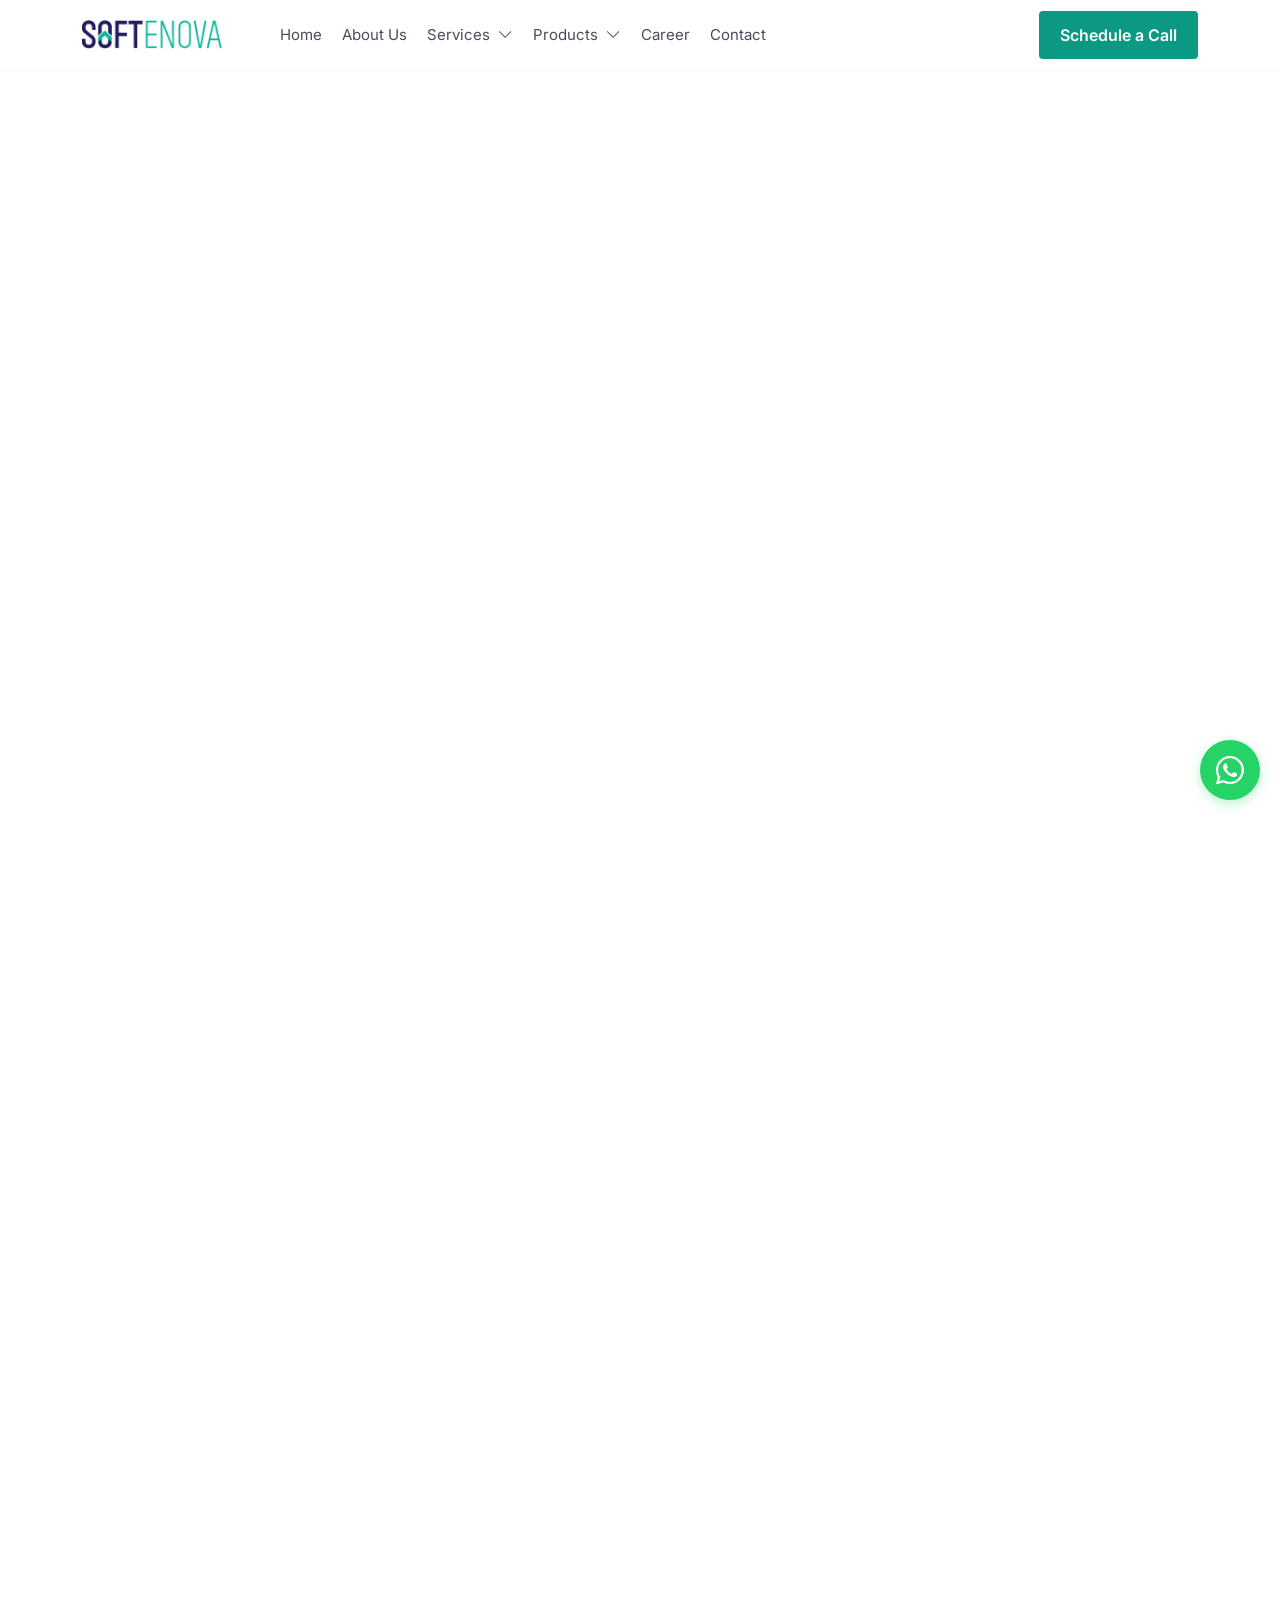
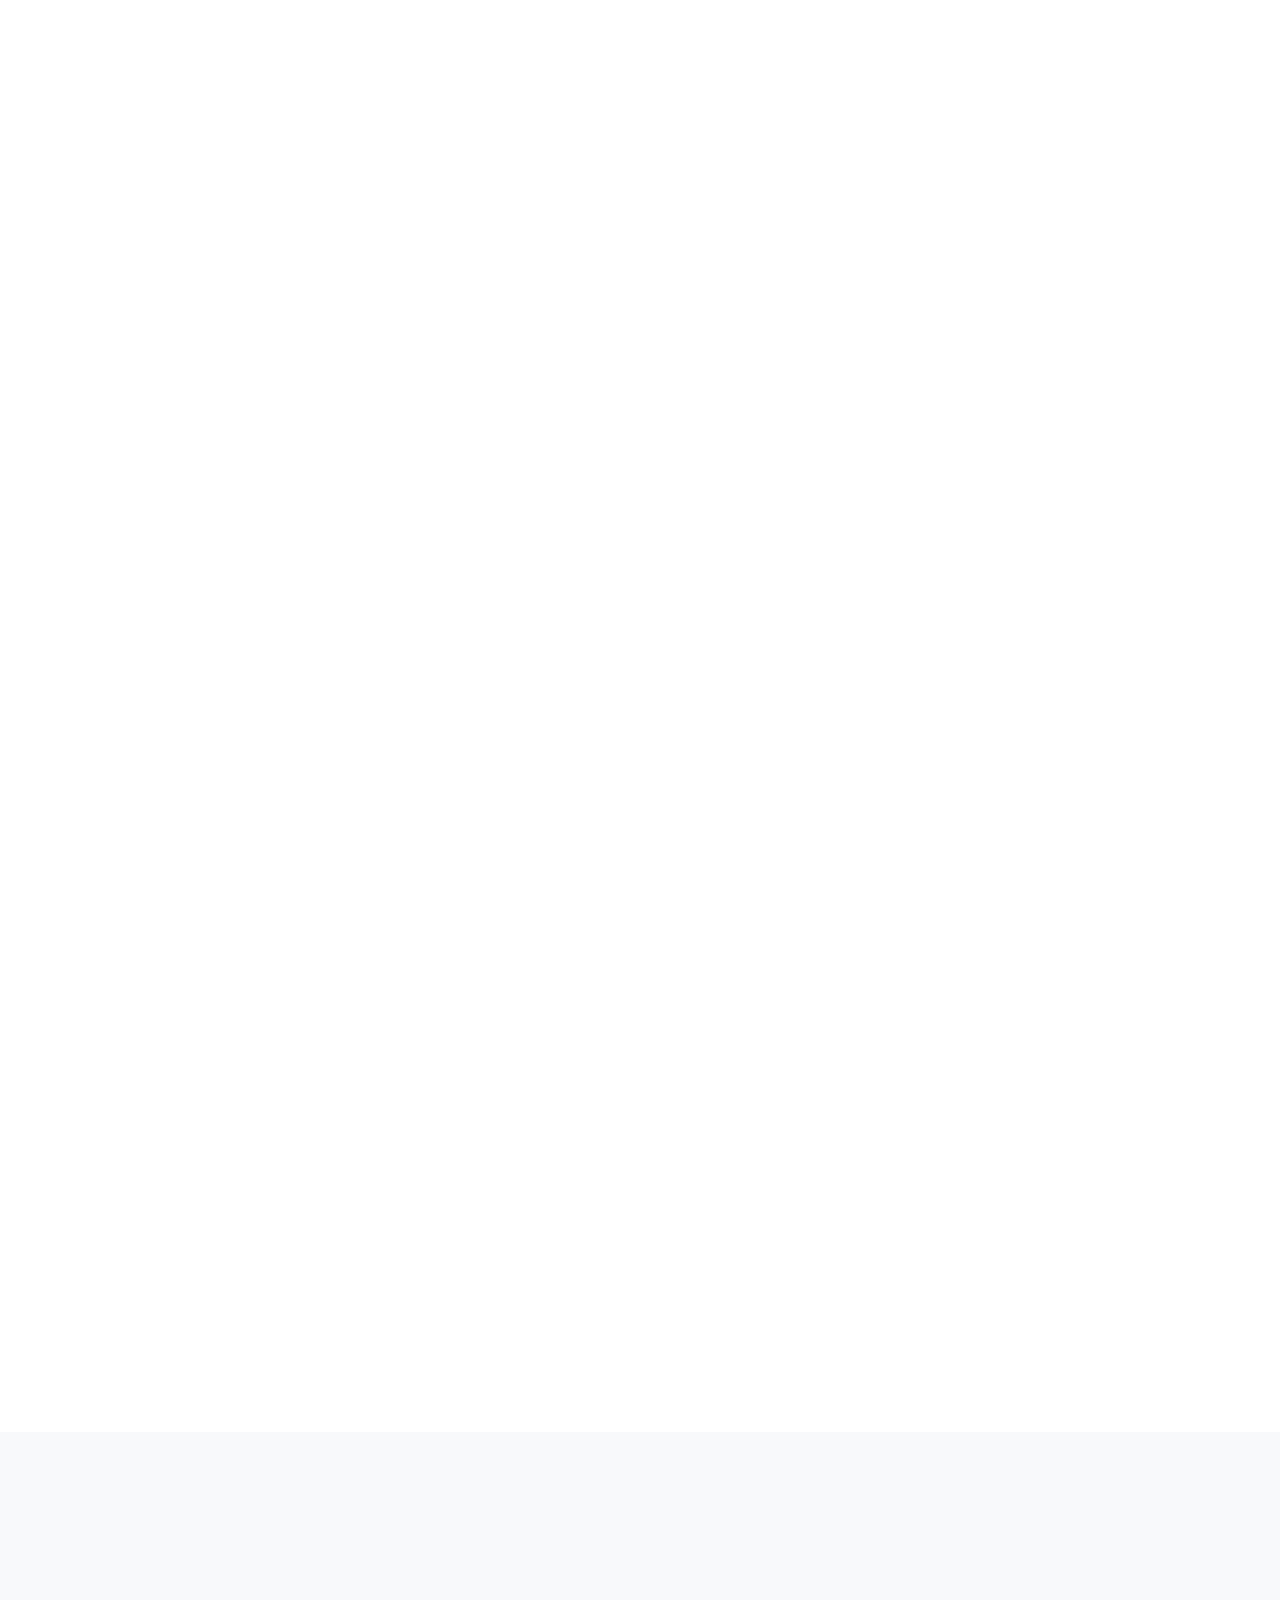
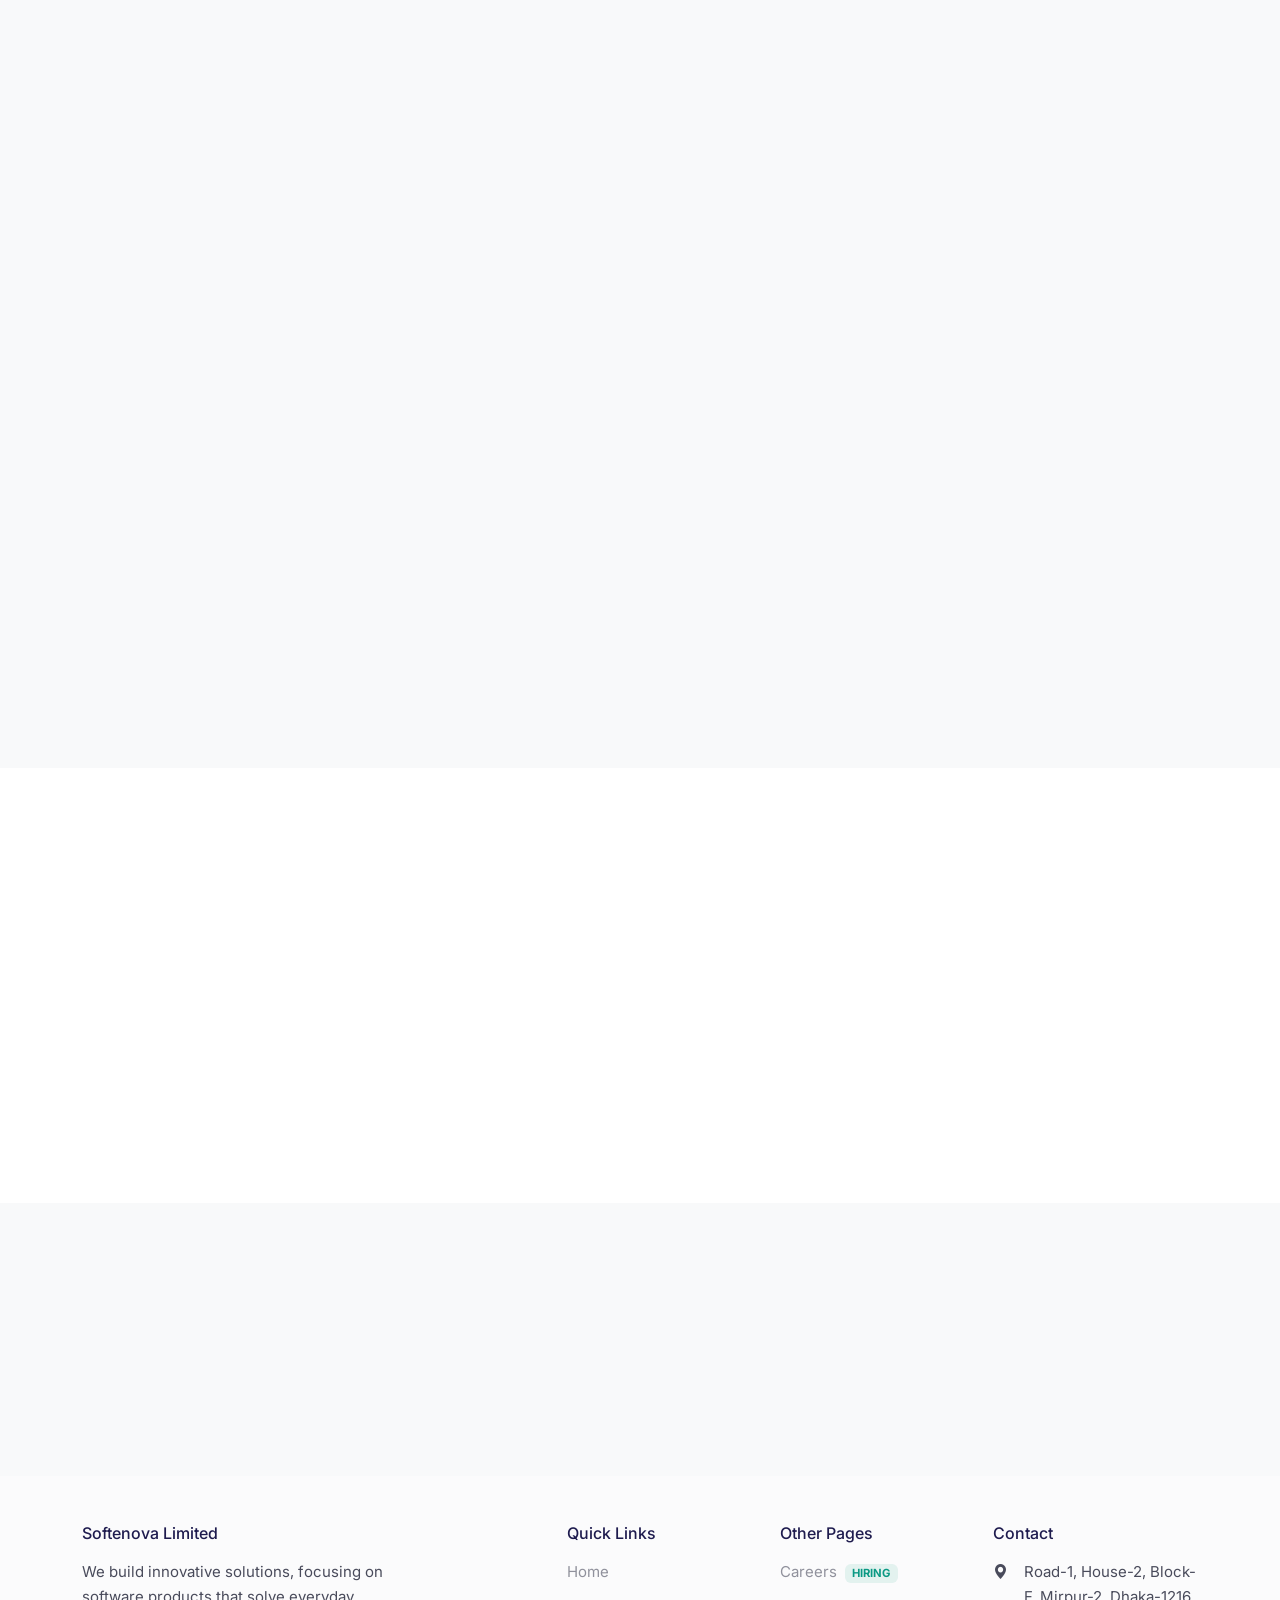
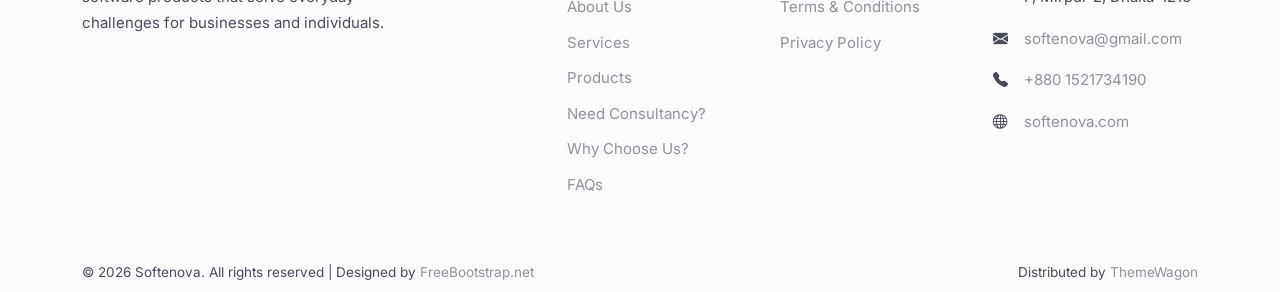
==== commit 27bf0f4f: "Update career" ====
--- a/careers.html
+++ b/careers.html
@@ -326,7 +326,7 @@
 
                 <div class="text-center" data-aos="fade-up" data-aos-delay="100">
                   <h3 class="h4 mb-3">Build the Future with Softenova</h3>
-                  <p class="mb-4">Join us and be part of a team that's innovating solutions and building real impact.</p>
+                  <p class="mb-4">Join us and be part of a team that's innovating solutions and building real impact</p>
                 </div>
               </div>
             </div>
@@ -354,7 +354,10 @@
                           <i class="bi bi-briefcase"></i> 5-8 years of experience
                         </p>
                         <p class="text-muted small mb-3">
-                          <i class="bi bi-cash-coin"></i> ৳4,00,000 - ৳7,00,000/month
+                          <i class="bi bi-cash-coin"></i> ৳1,50,000 - ৳2,50,000/month
+                        </p>
+                        <p class="text-primary small mb-3">
+                          <i class="bi bi-calendar-event"></i> Deadline: April 30, 2026
                         </p>
                         <p class="card-text small mb-4">We're looking for experienced Full Stack developers with expertise in modern web technologies to lead exciting projects.</p>
                         <div class="d-flex gap-2 mt-auto">
@@ -383,7 +386,10 @@
                           <i class="bi bi-briefcase"></i> 3-6 years of experience
                         </p>
                         <p class="text-muted small mb-3">
-                          <i class="bi bi-cash-coin"></i> ৳3,00,000 - ৳5,00,000/month
+                          <i class="bi bi-cash-coin"></i> ৳1,00,000 - ৳2,00,000/month
+                        </p>
+                        <p class="text-primary small mb-3">
+                          <i class="bi bi-calendar-event"></i> Deadline: April 30, 2026
                         </p>
                         <p class="card-text small mb-4">Join our mobile development team and create innovative cross-platform applications with React Native.</p>
                         <div class="d-flex gap-2 mt-auto">
@@ -412,7 +418,10 @@
                           <i class="bi bi-briefcase"></i> 4-7 years of experience
                         </p>
                         <p class="text-muted small mb-3">
-                          <i class="bi bi-cash-coin"></i> ৳3,50,000 - ৳5,50,000/month
+                          <i class="bi bi-cash-coin"></i> ৳1,00,000 - ৳2,00,000/month
+                        </p>
+                        <p class="text-primary small mb-3">
+                          <i class="bi bi-calendar-event"></i> Deadline: April 30, 2026
                         </p>
                         <p class="card-text small mb-4">Help ensure software quality through comprehensive testing and automation strategies.</p>
                         <div class="d-flex gap-2 mt-auto">
@@ -424,35 +433,6 @@
                             <span>See Details</span>
                           </a>
                           <a href="mailto:softenova@gmail.com?subject=Application for QA Engineer" class="btn btn-sm btn-primary ms-auto">Apply Now</a>
-                        </div>
-                      </div>
-                    </div>
-                  </div>
-
-                  <div class="col-md-6" data-aos="fade-up" data-aos-delay="300">
-                    <div class="card h-100 border-0 shadow-sm d-flex flex-column">
-                      <div class="card-body d-flex flex-column">
-                        <h5 class="card-title">UI/UX Designer</h5>
-                        <p class="text-muted mb-2 d-flex justify-content-between align-items-center">
-                          <span><i class="bi bi-geo-alt"></i> Dhaka, Bangladesh</span>
-                          <span class="badge bg-primary">Full-time</span>
-                        </p>
-                        <p class="text-muted small mb-2">
-                          <i class="bi bi-briefcase"></i> 3-5 years of experience
-                        </p>
-                        <p class="text-muted small mb-3">
-                          <i class="bi bi-cash-coin"></i> ৳2,75,000 - ৳4,50,000/month
-                        </p>
-                        <p class="card-text small mb-4">Create beautiful and intuitive user experiences for our innovative software products.</p>
-                        <div class="d-flex gap-2 mt-auto">
-                          <a class="special-link d-inline-flex gap-2 align-items-center text-decoration-none" href="#">
-                            <span class="icons">
-                              <i class="icon-1 bi bi-arrow-right-short"></i>
-                              <i class="icon-2 bi bi-arrow-right-short"></i>
-                            </span>
-                            <span>See Details</span>
-                          </a>
-                          <a href="mailto:softenova@gmail.com?subject=Application for UI/UX Designer" class="btn btn-sm btn-primary ms-auto">Apply Now</a>
                         </div>
                       </div>
                     </div>
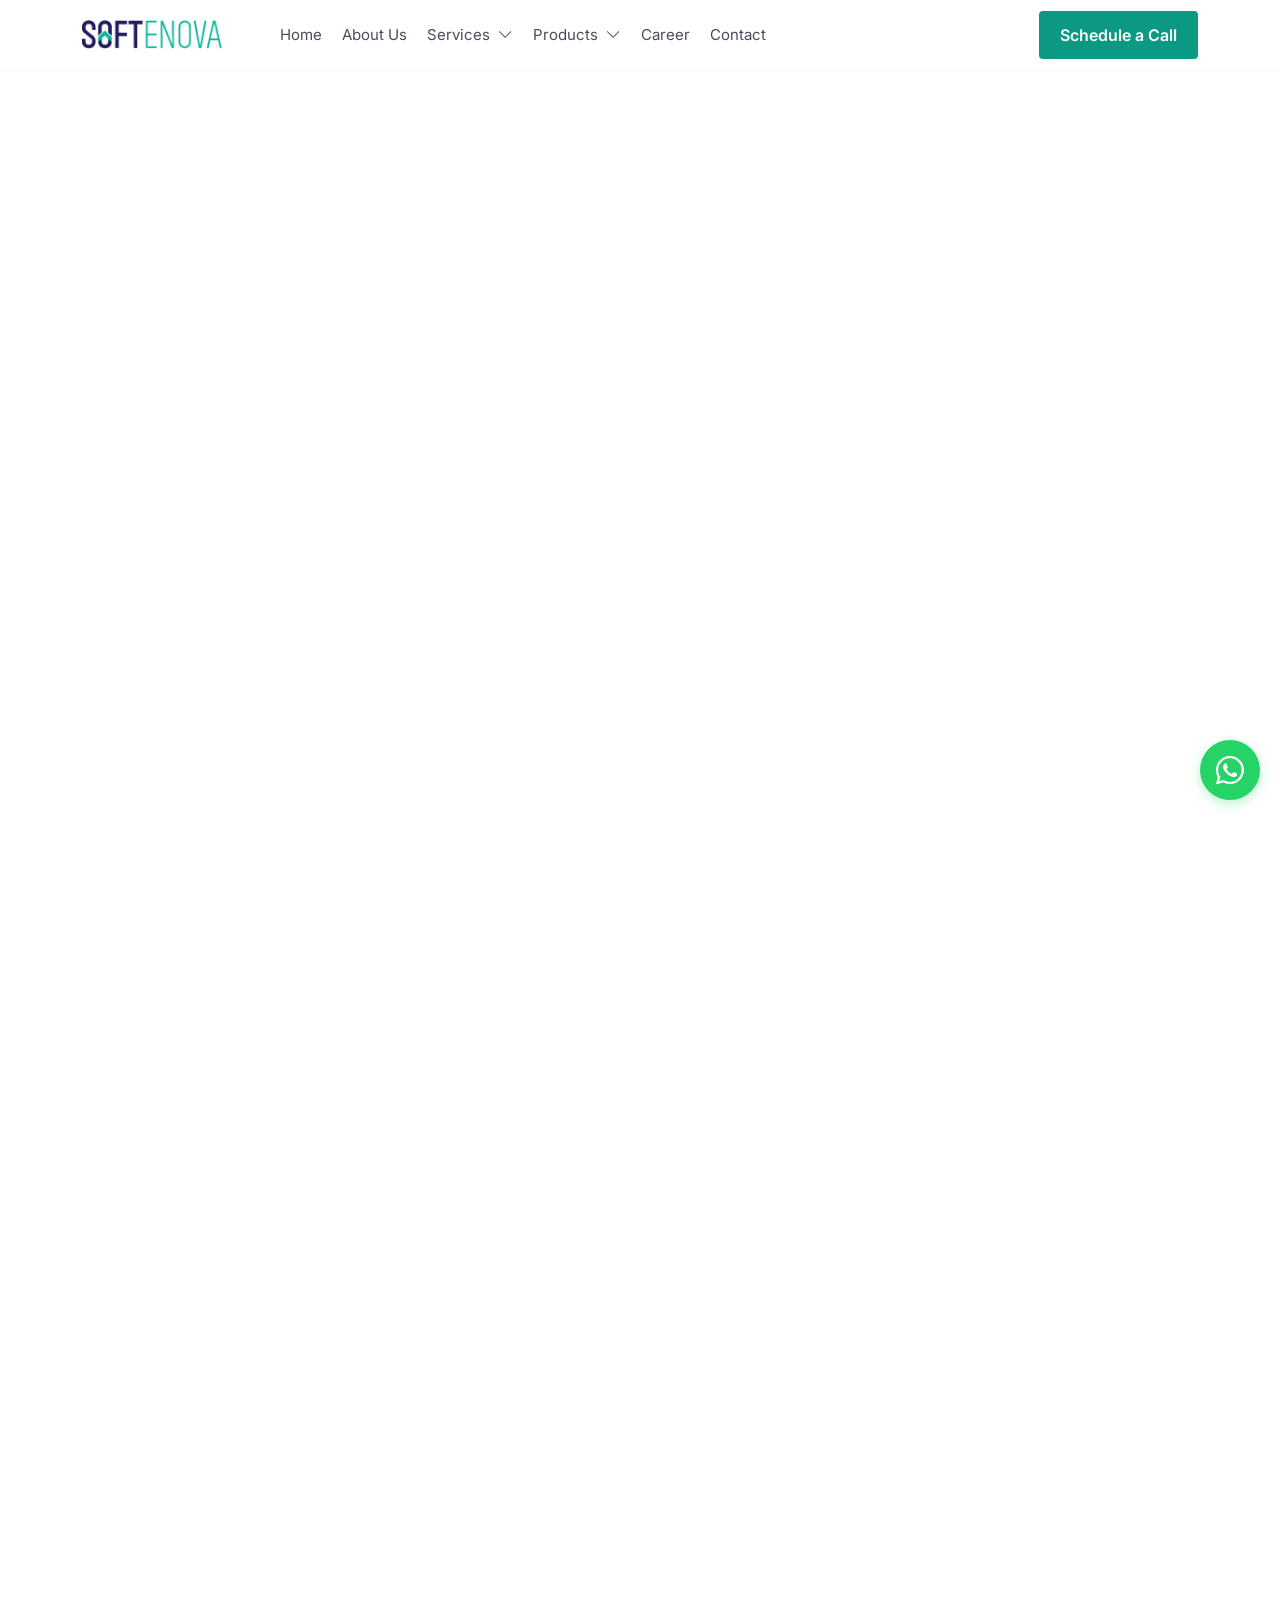
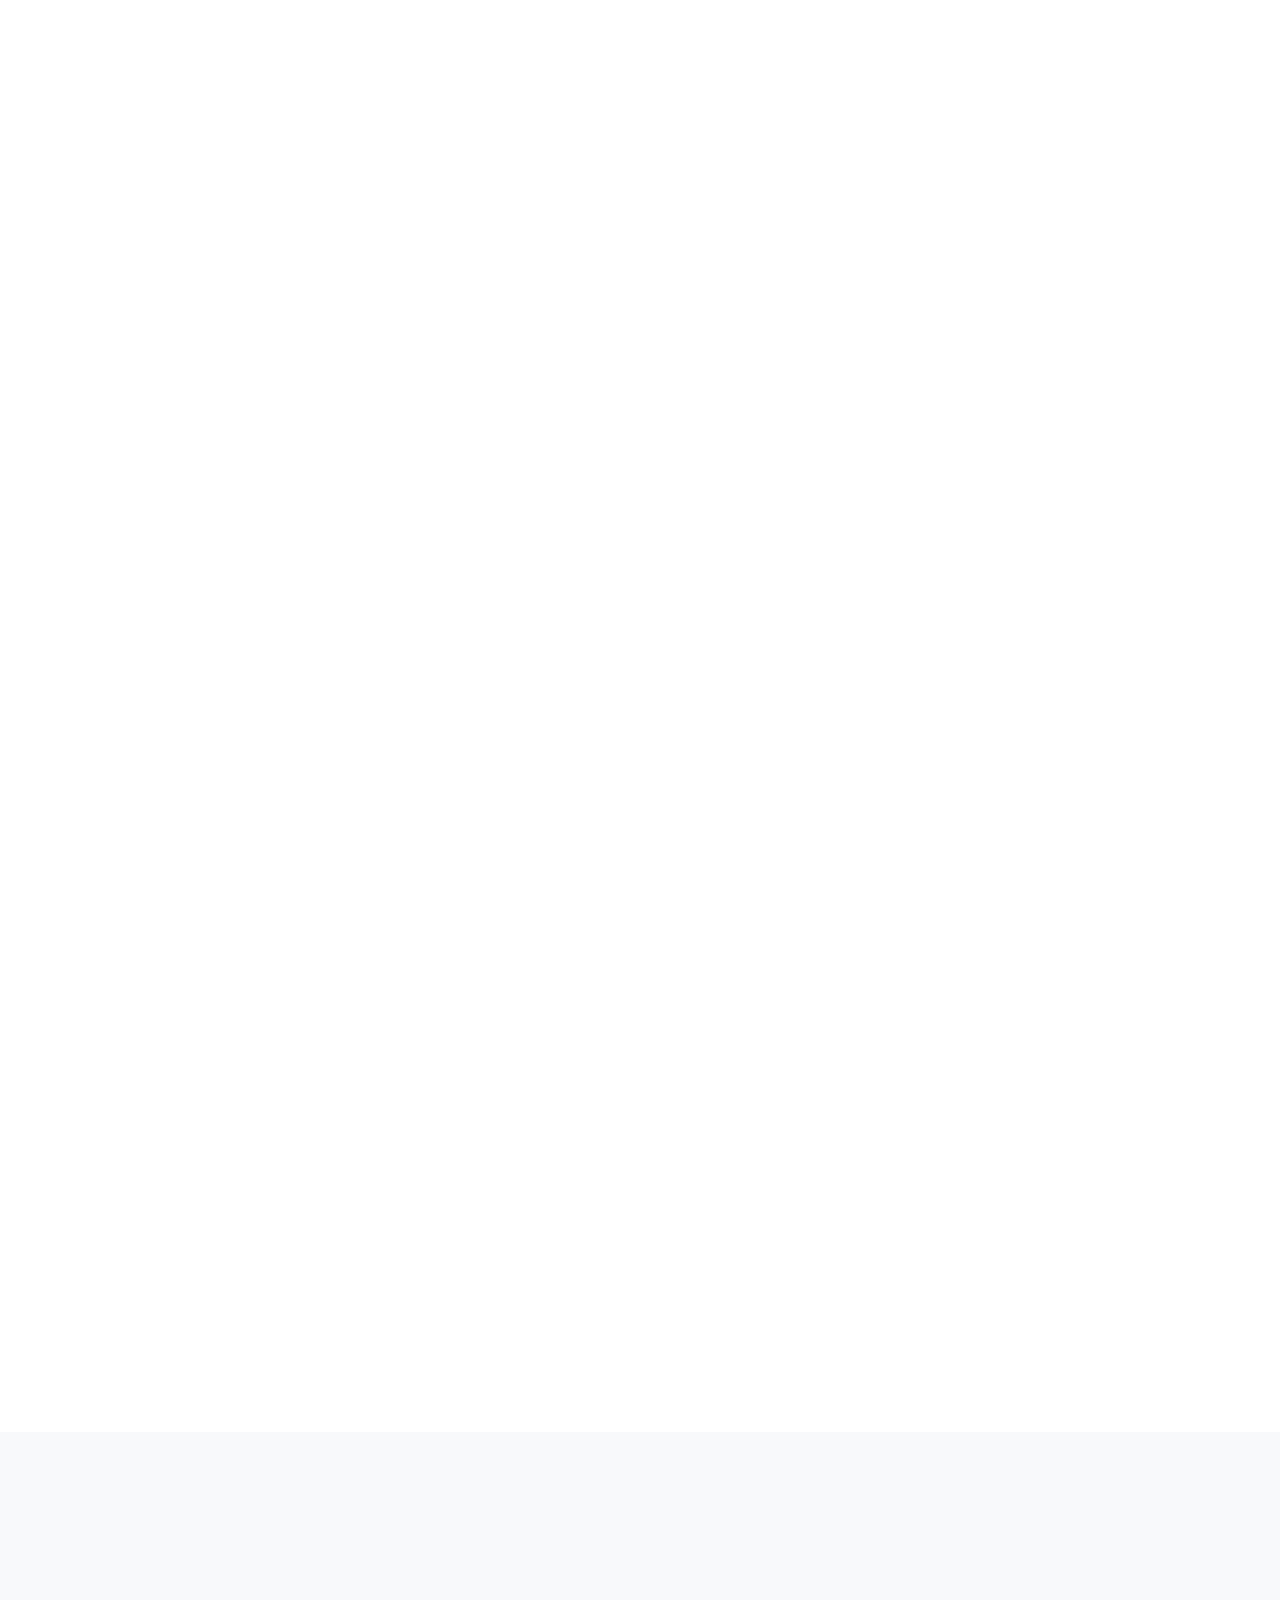
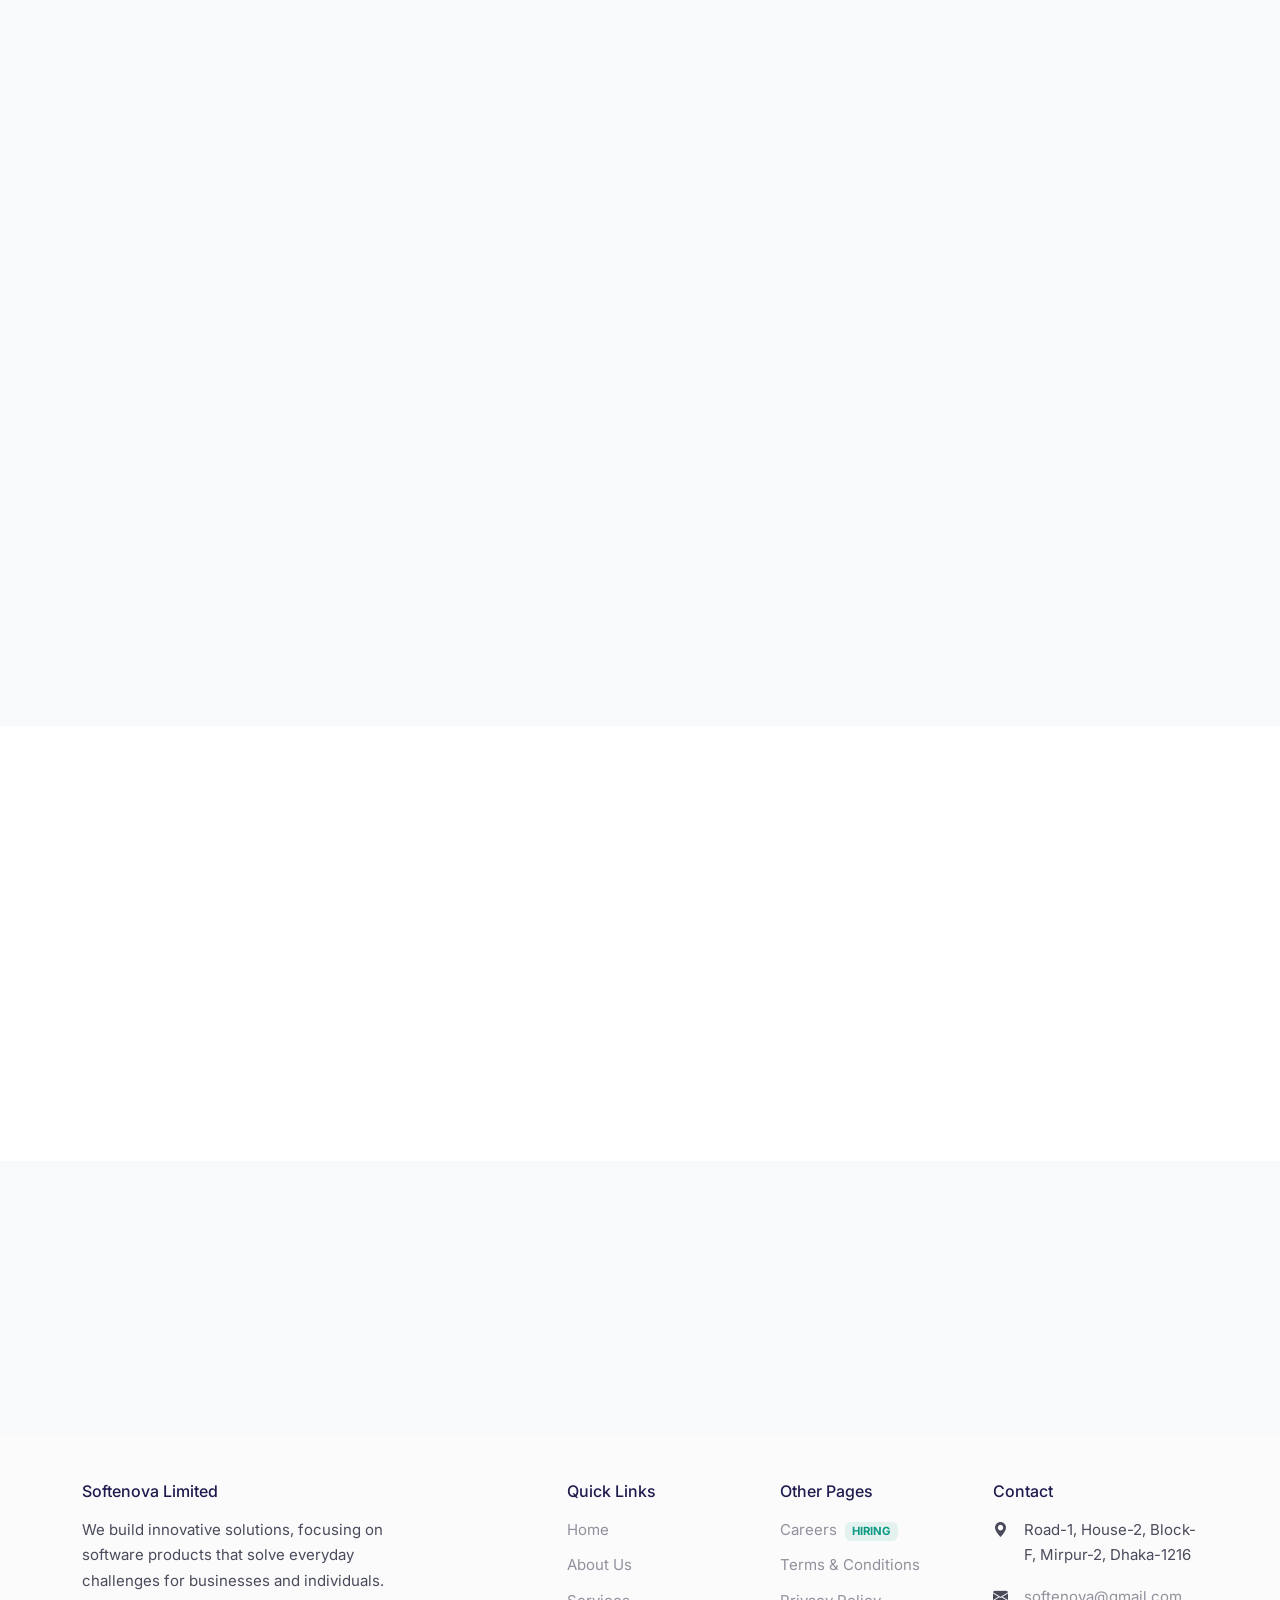
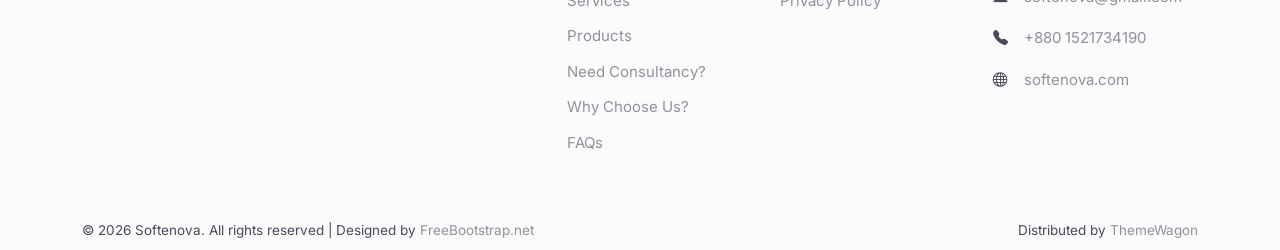
==== commit c0871d9d: "Update career page" ====
--- a/careers.html
+++ b/careers.html
@@ -357,10 +357,10 @@
                           <i class="bi bi-cash-coin"></i> ৳1,50,000 - ৳2,50,000/month
                         </p>
                         <p class="text-primary small mb-3">
-                          <i class="bi bi-calendar-event"></i> Deadline: April 30, 2026
+                          <i class="bi bi-calendar-event"></i> Deadline: April 30, 2025
                         </p>
                         <p class="card-text small mb-4">We're looking for experienced Full Stack developers with expertise in modern web technologies to lead exciting projects.</p>
-                        <div class="d-flex gap-2 mt-auto">
+                        <div class="d-flex gap-2 mt-auto justify-content-end">
                           <a class="special-link d-inline-flex gap-2 align-items-center text-decoration-none" href="#">
                             <span class="icons">
                               <i class="icon-1 bi bi-arrow-right-short"></i>
@@ -368,7 +368,6 @@
                             </span>
                             <span>See Details</span>
                           </a>
-                          <a href="mailto:softenova@gmail.com?subject=Application for Senior Full Stack Developer" class="btn btn-sm btn-primary ms-auto">Apply Now</a>
                         </div>
                       </div>
                     </div>
@@ -377,7 +376,7 @@
                   <div class="col-md-6" data-aos="fade-up" data-aos-delay="100">
                     <div class="card h-100 border-0 shadow-sm d-flex flex-column">
                       <div class="card-body d-flex flex-column">
-                        <h5 class="card-title">Mobile App Developer (React Native)</h5>
+                        <h5 class="card-title">Mobile App Developer</h5>
                         <p class="text-muted mb-2 d-flex justify-content-between align-items-center">
                           <span><i class="bi bi-geo-alt"></i> Dhaka, Bangladesh</span>
                           <span class="badge bg-primary">Full-time</span>
@@ -389,10 +388,10 @@
                           <i class="bi bi-cash-coin"></i> ৳1,00,000 - ৳2,00,000/month
                         </p>
                         <p class="text-primary small mb-3">
-                          <i class="bi bi-calendar-event"></i> Deadline: April 30, 2026
+                          <i class="bi bi-calendar-event"></i> Deadline: April 30, 2025
                         </p>
                         <p class="card-text small mb-4">Join our mobile development team and create innovative cross-platform applications with React Native.</p>
-                        <div class="d-flex gap-2 mt-auto">
+                        <div class="d-flex gap-2 mt-auto justify-content-end">
                           <a class="special-link d-inline-flex gap-2 align-items-center text-decoration-none" href="#">
                             <span class="icons">
                               <i class="icon-1 bi bi-arrow-right-short"></i>
@@ -400,7 +399,6 @@
                             </span>
                             <span>See Details</span>
                           </a>
-                          <a href="mailto:softenova@gmail.com?subject=Application for Mobile App Developer" class="btn btn-sm btn-primary ms-auto">Apply Now</a>
                         </div>
                       </div>
                     </div>
@@ -421,10 +419,10 @@
                           <i class="bi bi-cash-coin"></i> ৳1,00,000 - ৳2,00,000/month
                         </p>
                         <p class="text-primary small mb-3">
-                          <i class="bi bi-calendar-event"></i> Deadline: April 30, 2026
+                          <i class="bi bi-calendar-event"></i> Deadline: April 30, 2025
                         </p>
                         <p class="card-text small mb-4">Help ensure software quality through comprehensive testing and automation strategies.</p>
-                        <div class="d-flex gap-2 mt-auto">
+                        <div class="d-flex gap-2 mt-auto justify-content-end">
                           <a class="special-link d-inline-flex gap-2 align-items-center text-decoration-none" href="#">
                             <span class="icons">
                               <i class="icon-1 bi bi-arrow-right-short"></i>
@@ -432,7 +430,7 @@
                             </span>
                             <span>See Details</span>
                           </a>
-                          <a href="mailto:softenova@gmail.com?subject=Application for QA Engineer" class="btn btn-sm btn-primary ms-auto">Apply Now</a>
+                          <!-- <a href="#" class="btn btn-sm btn-primary ms-auto">Apply</a> -->
                         </div>
                       </div>
                     </div>
